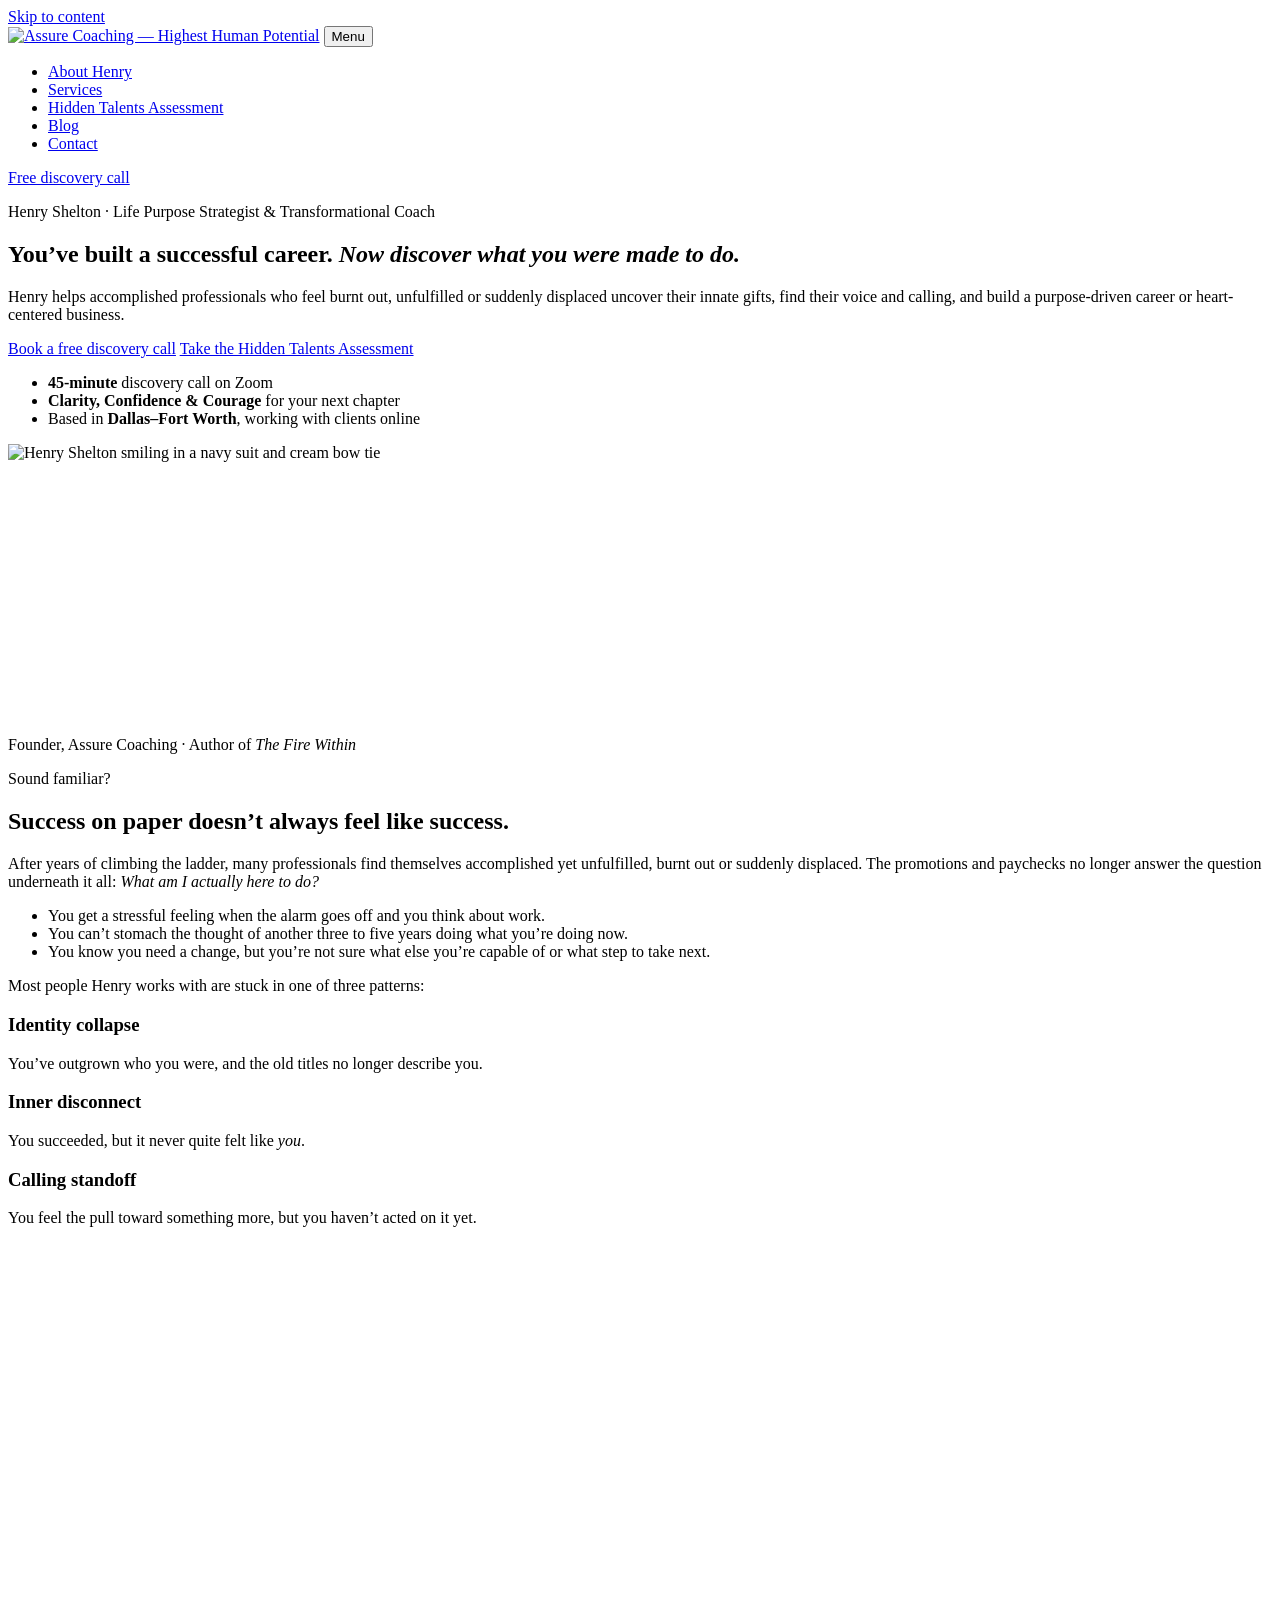
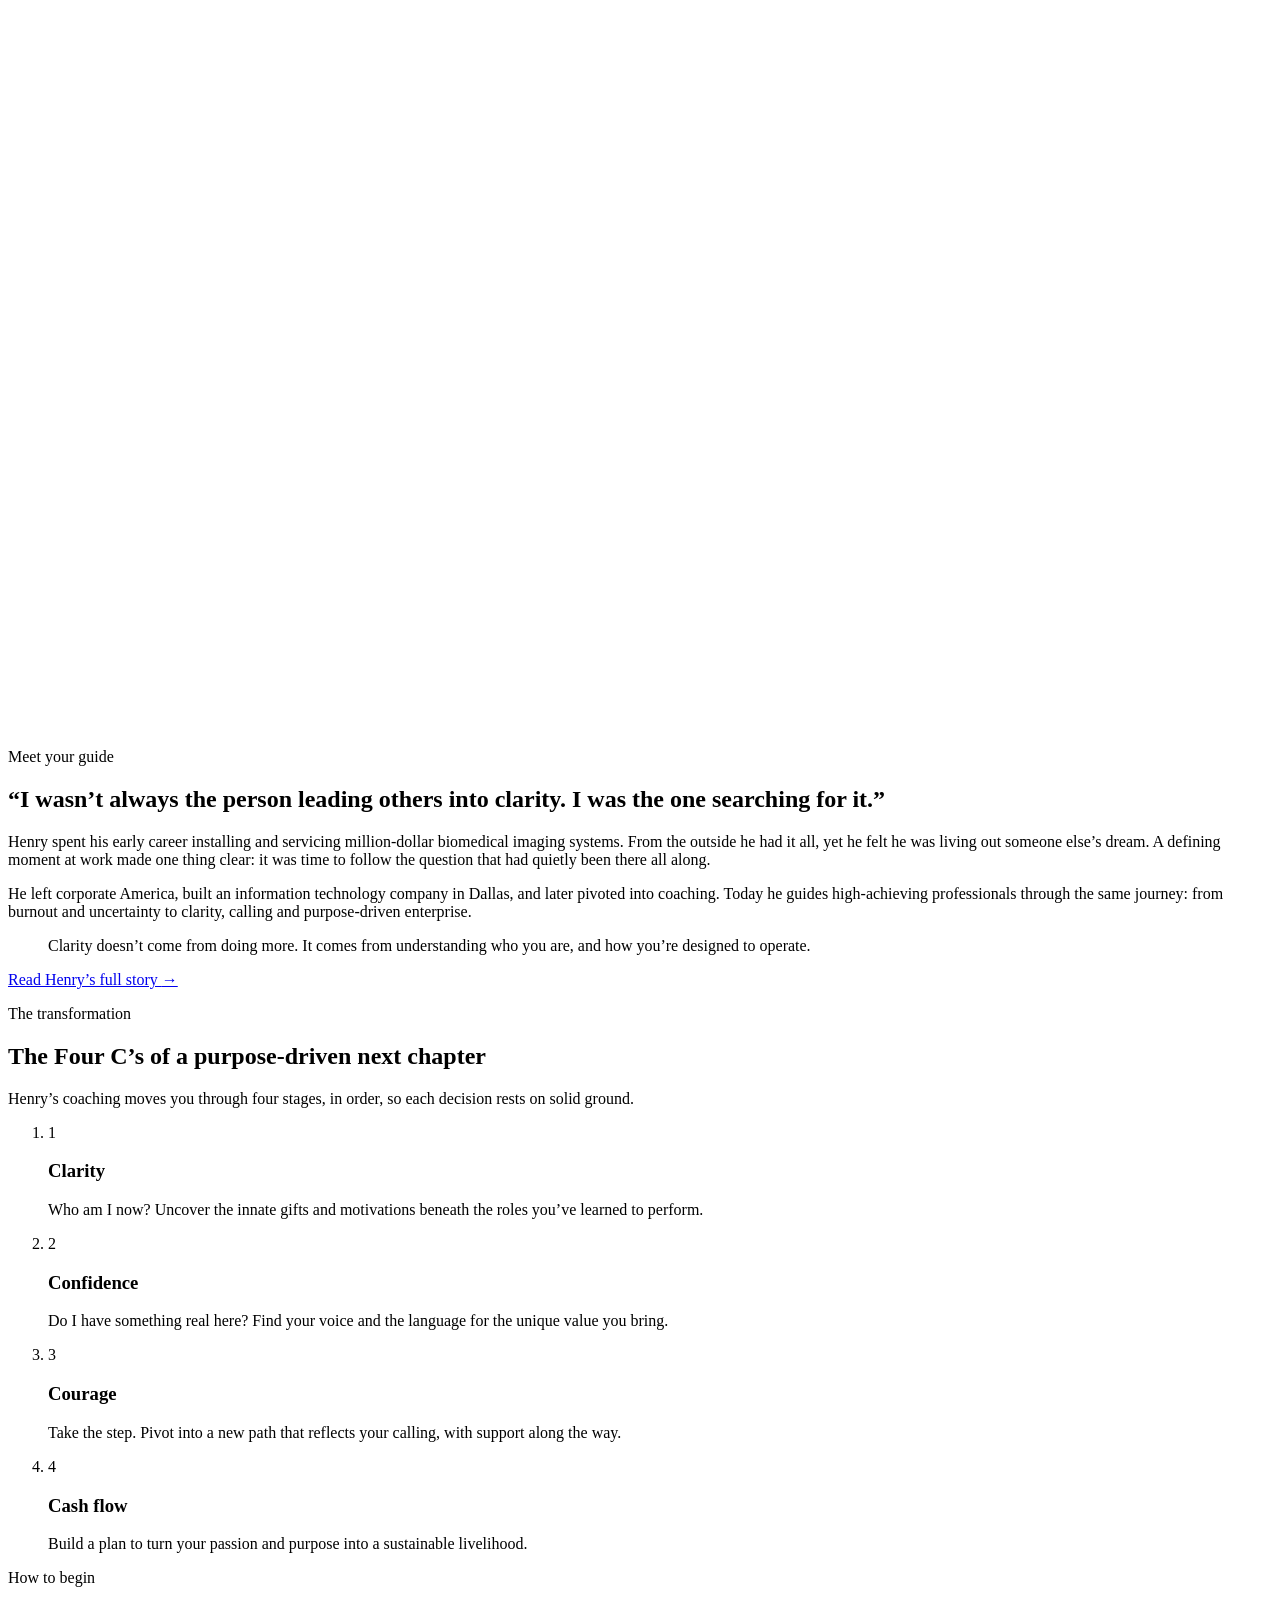
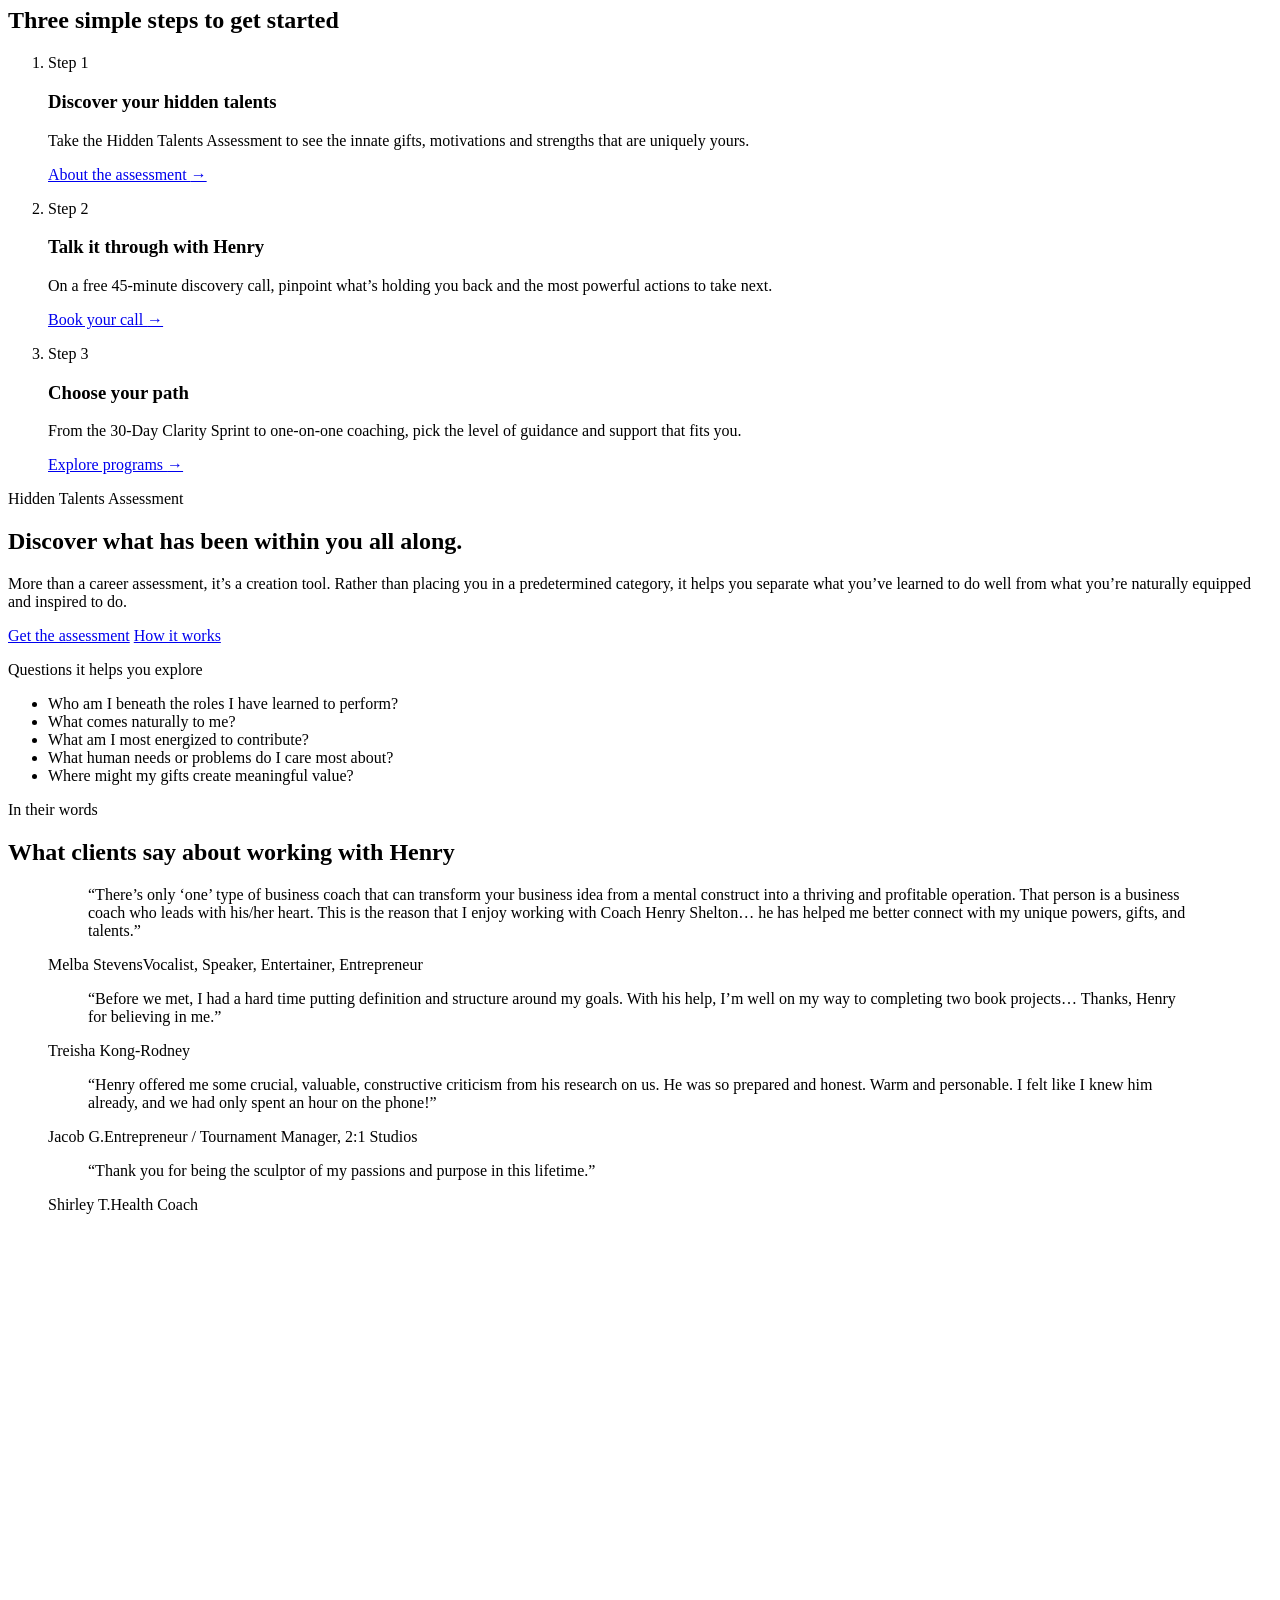
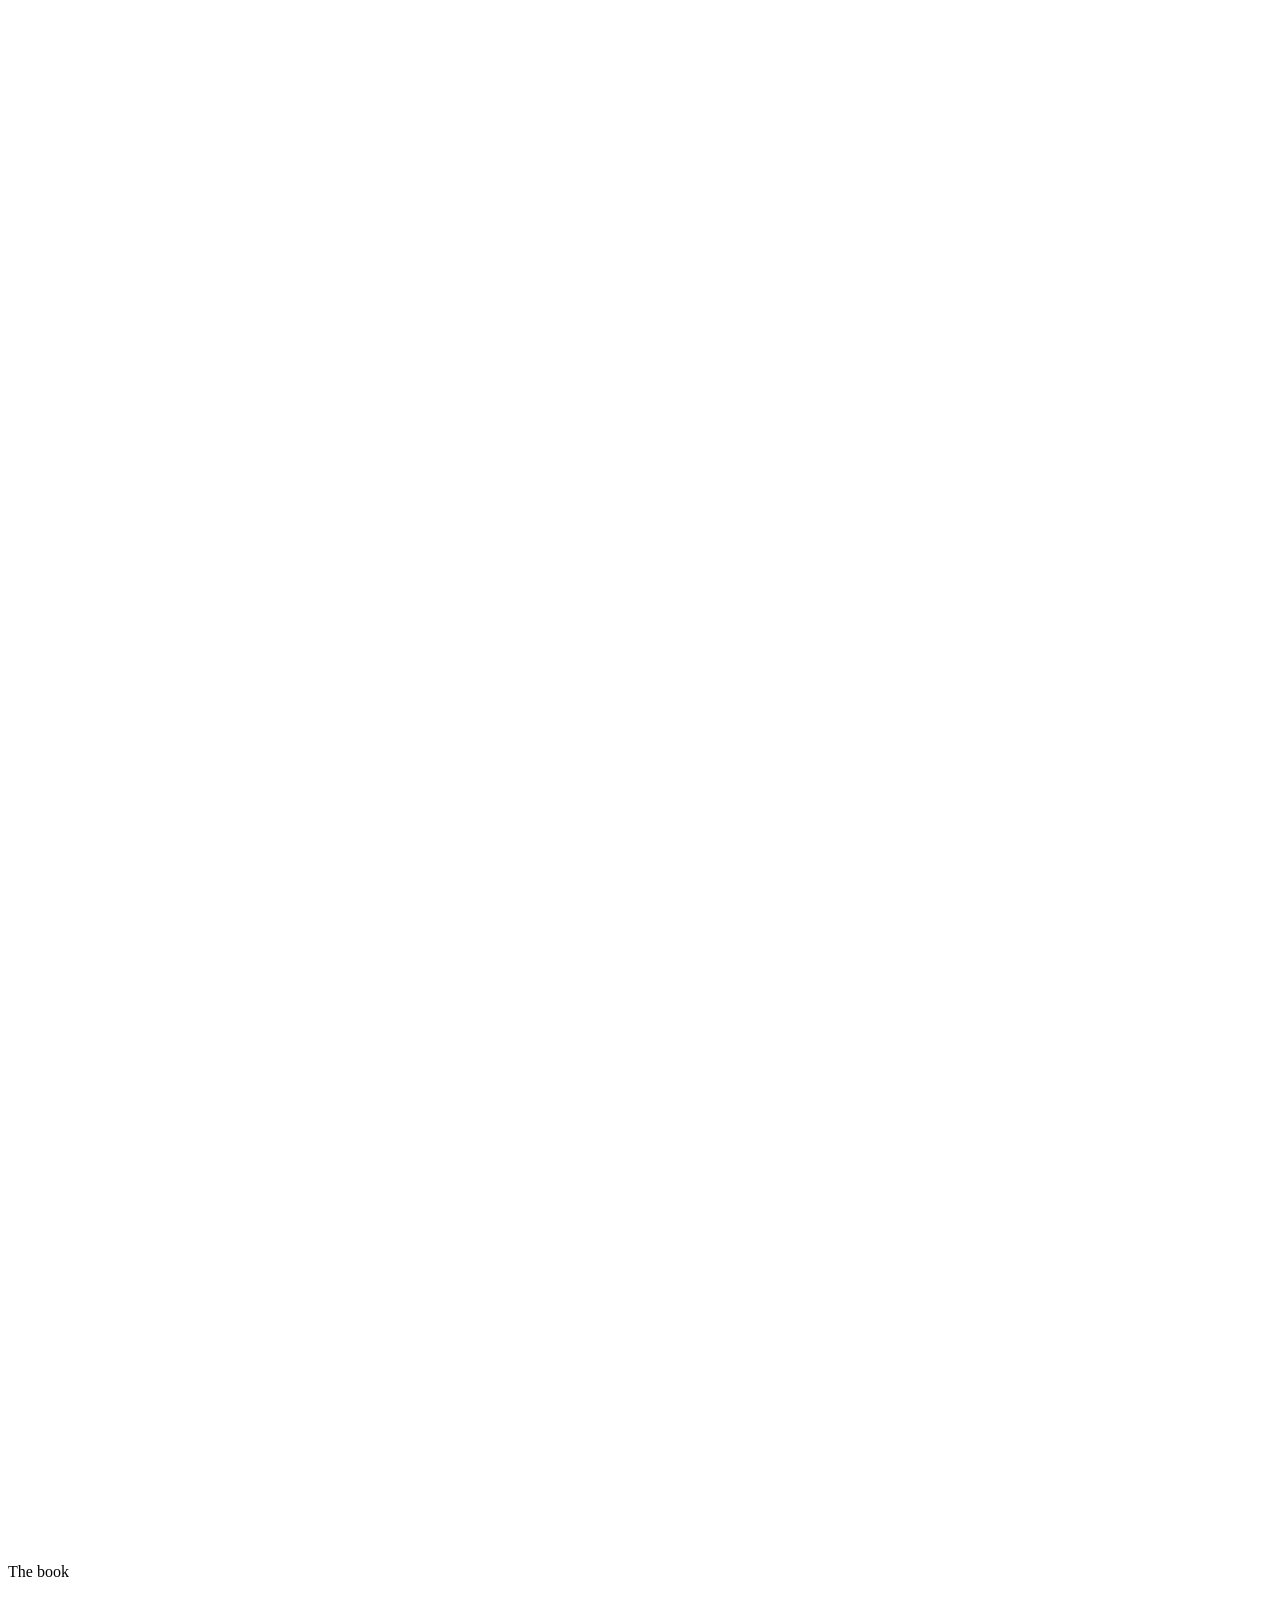
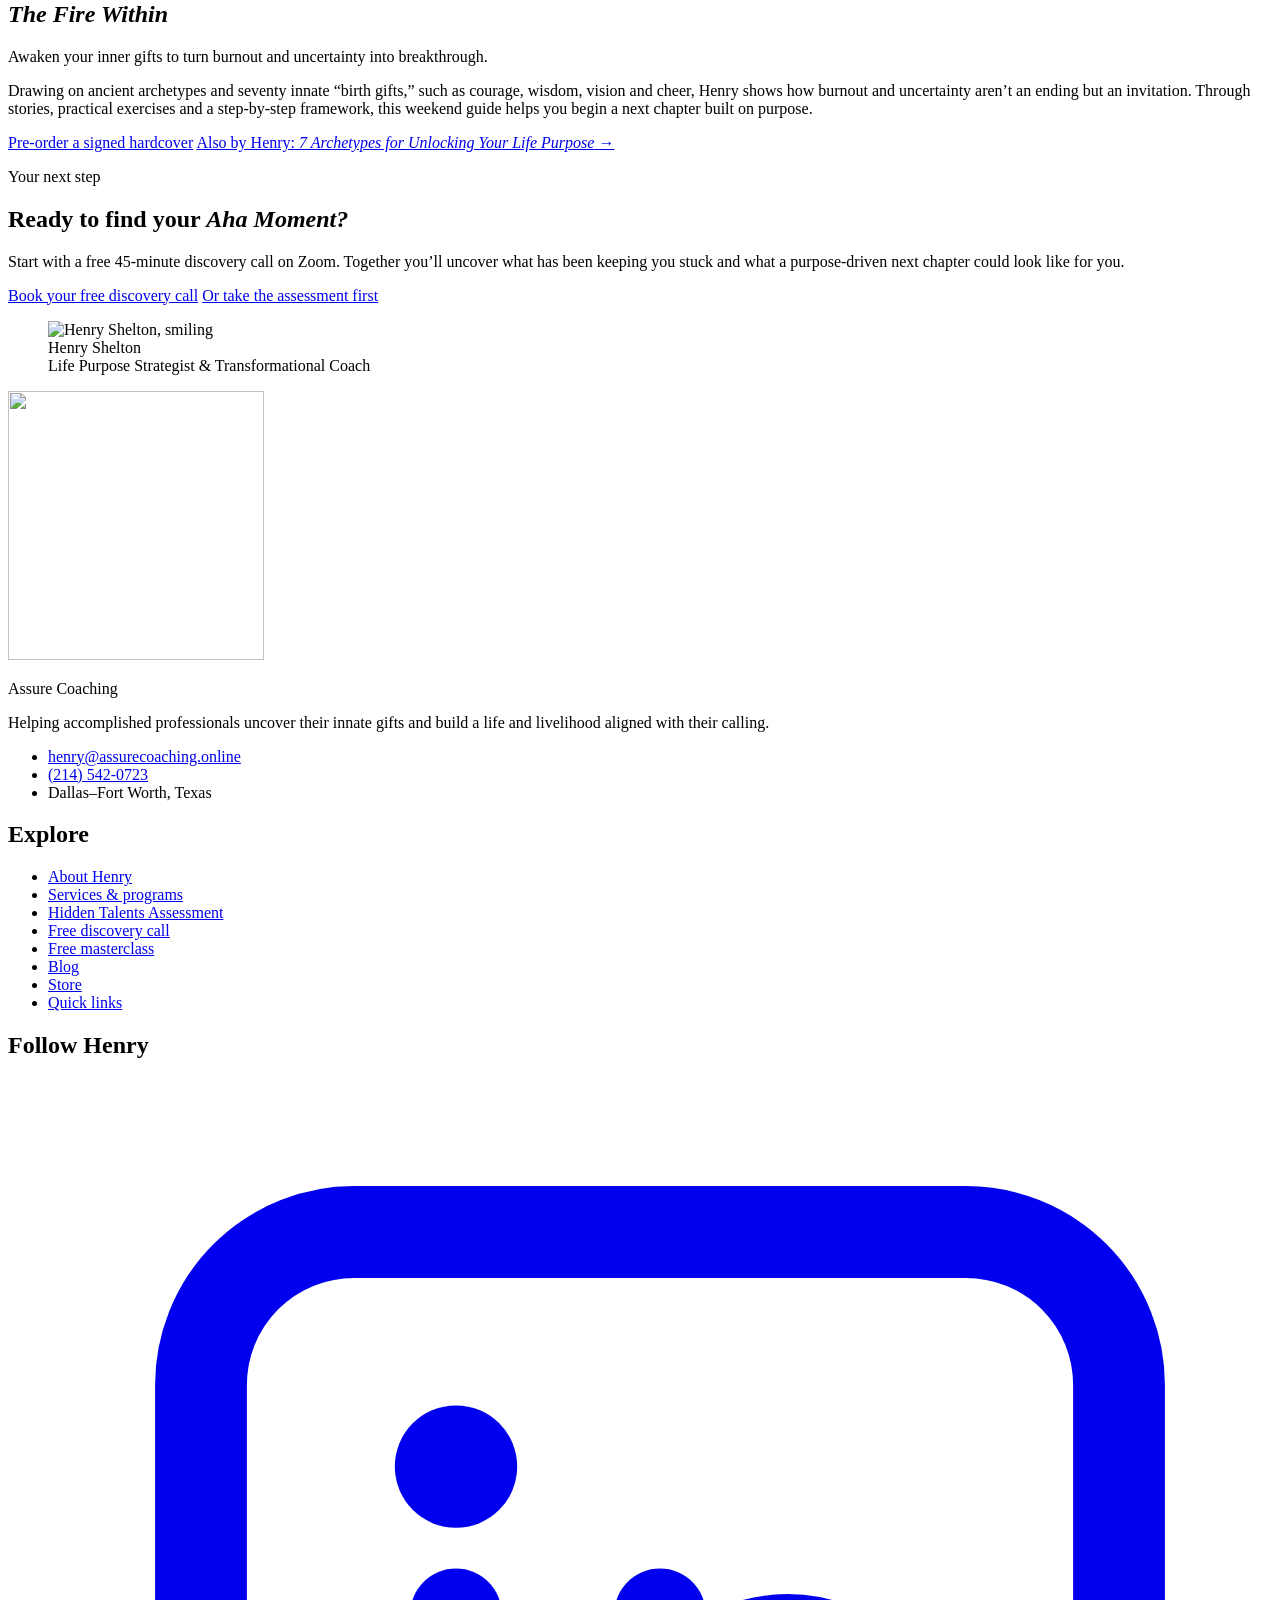
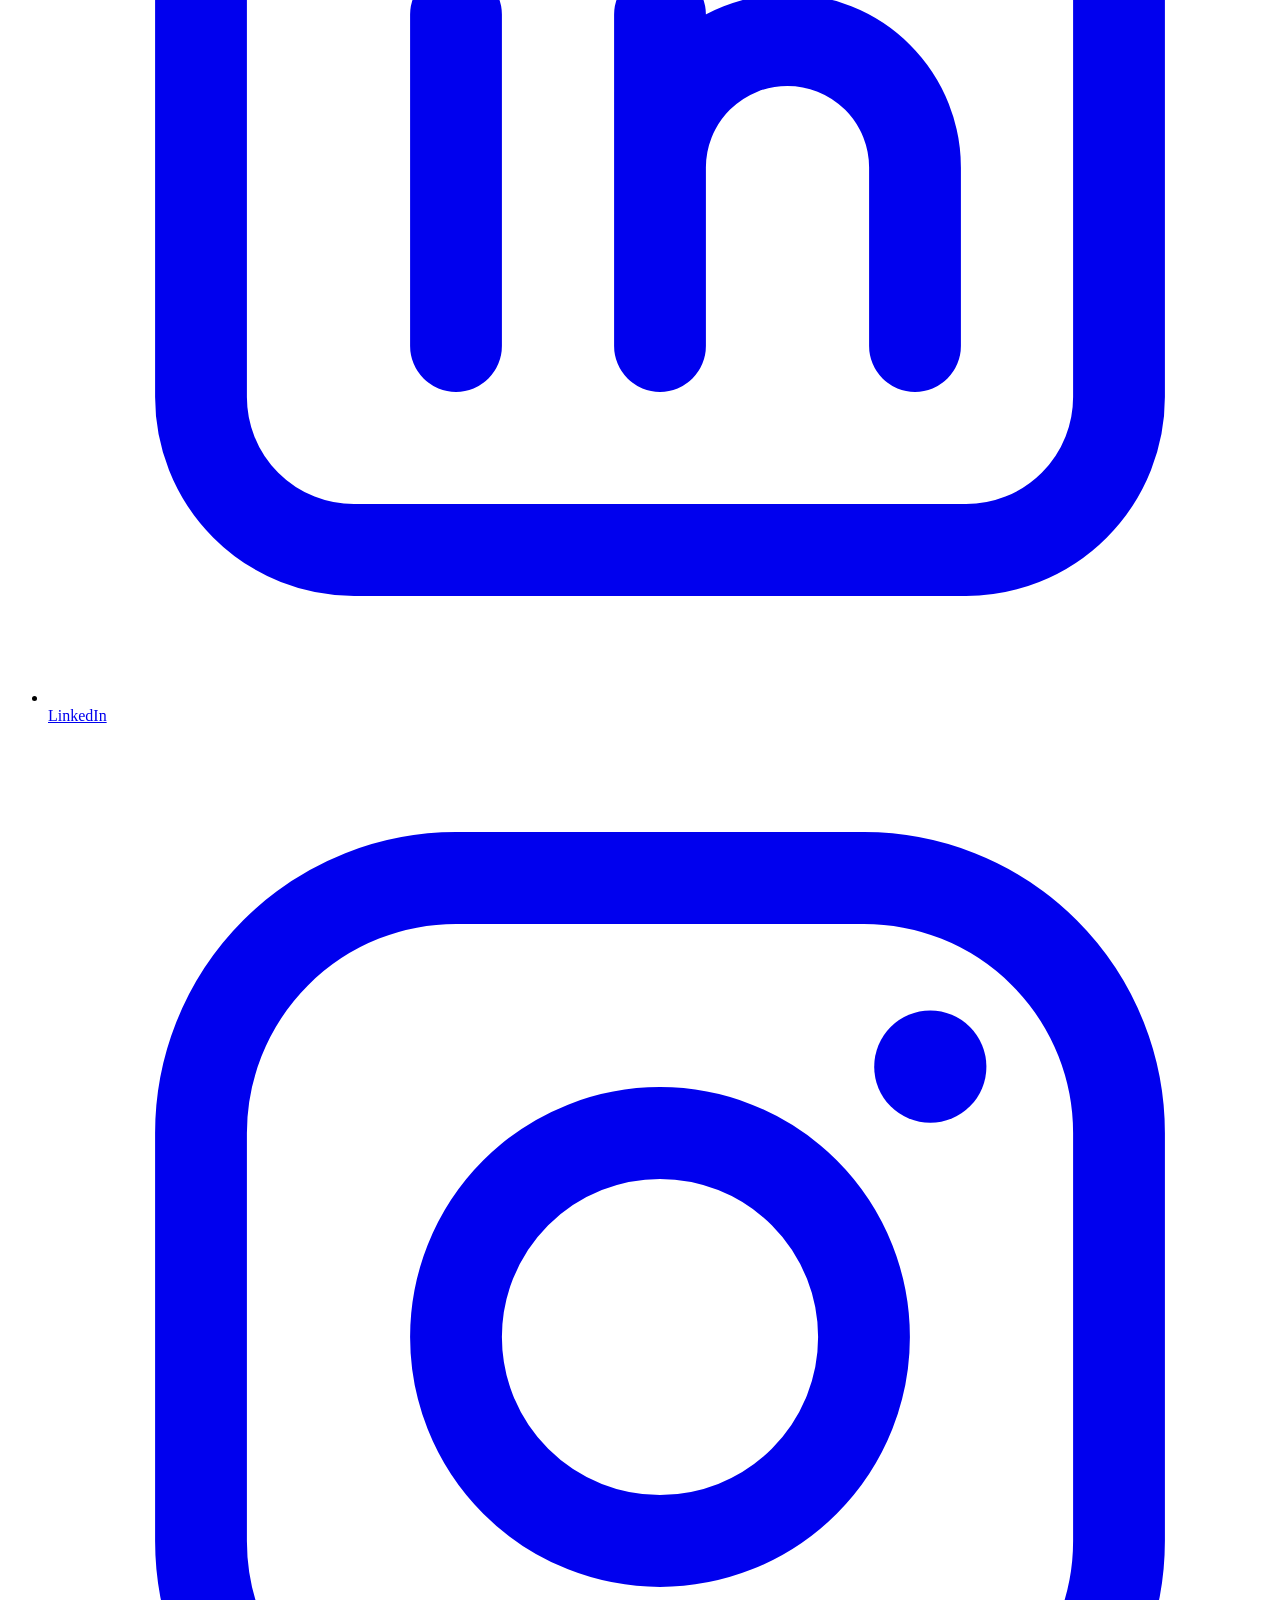
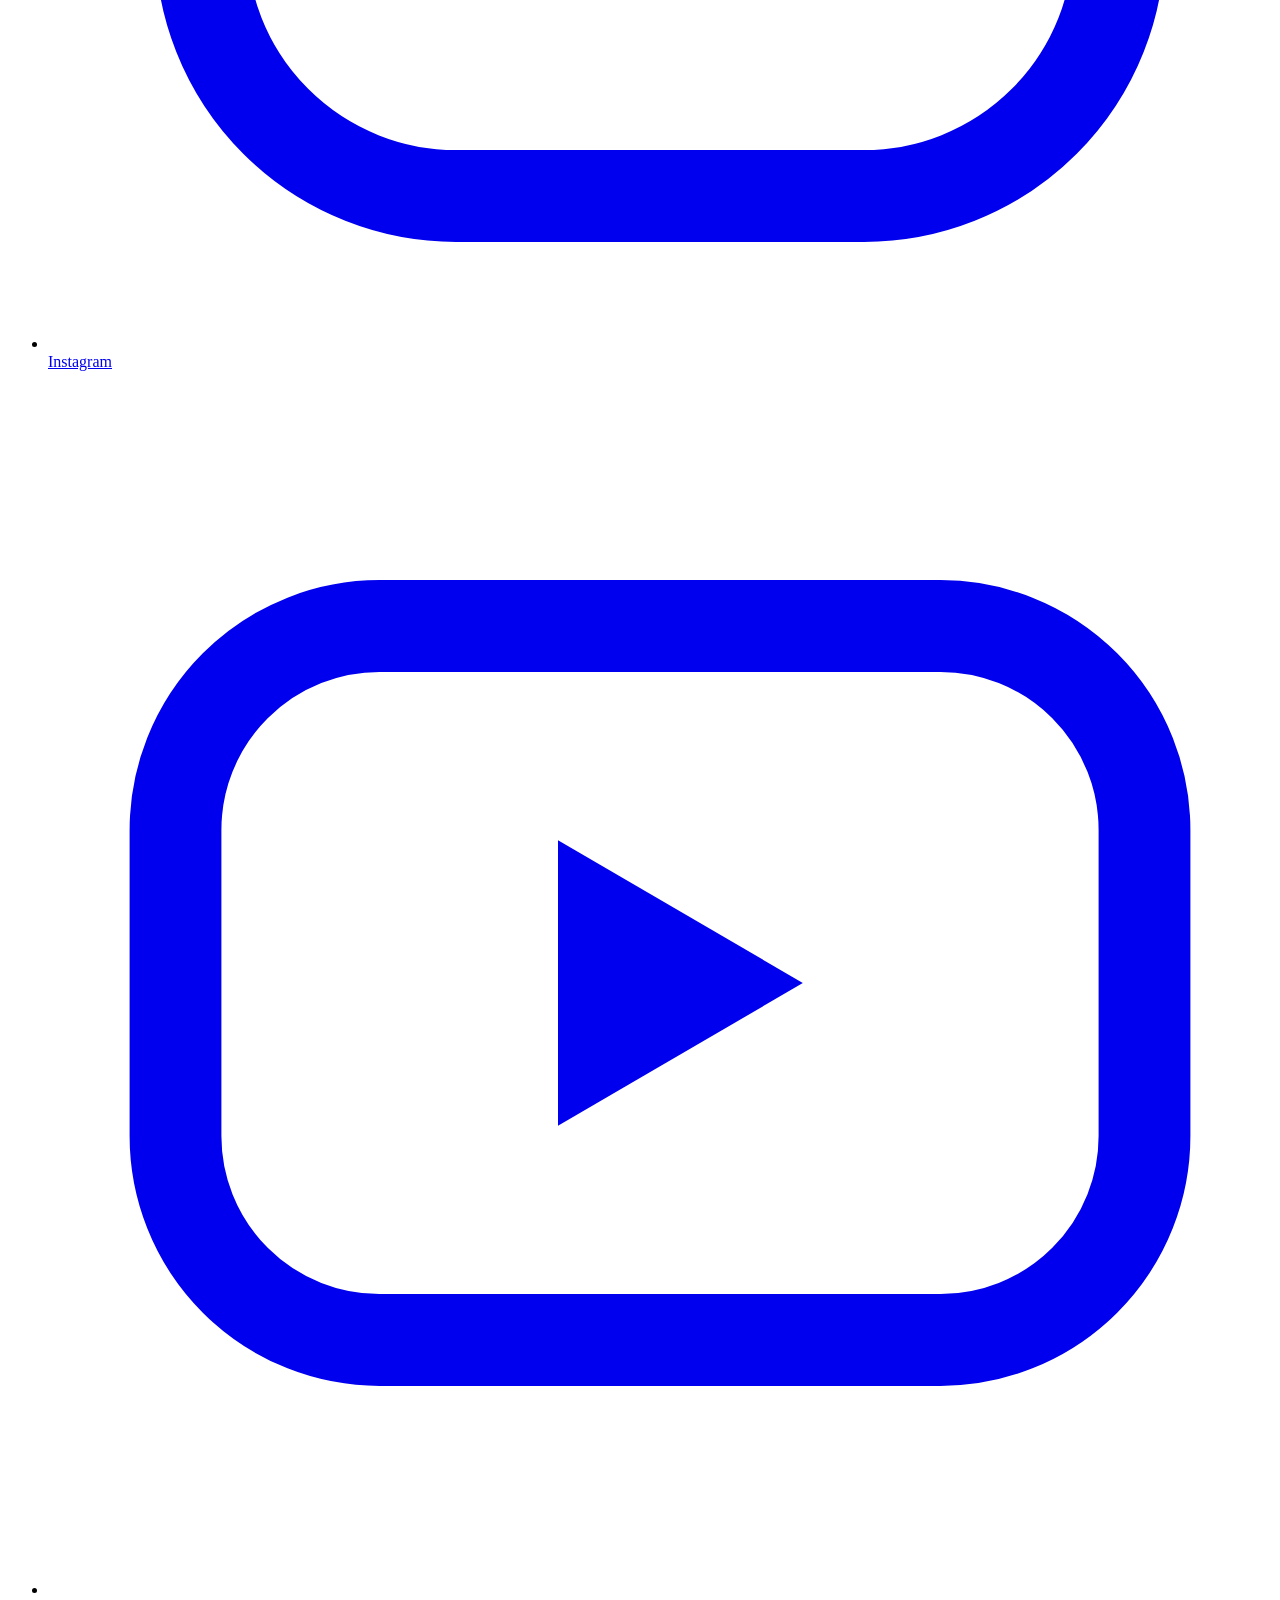
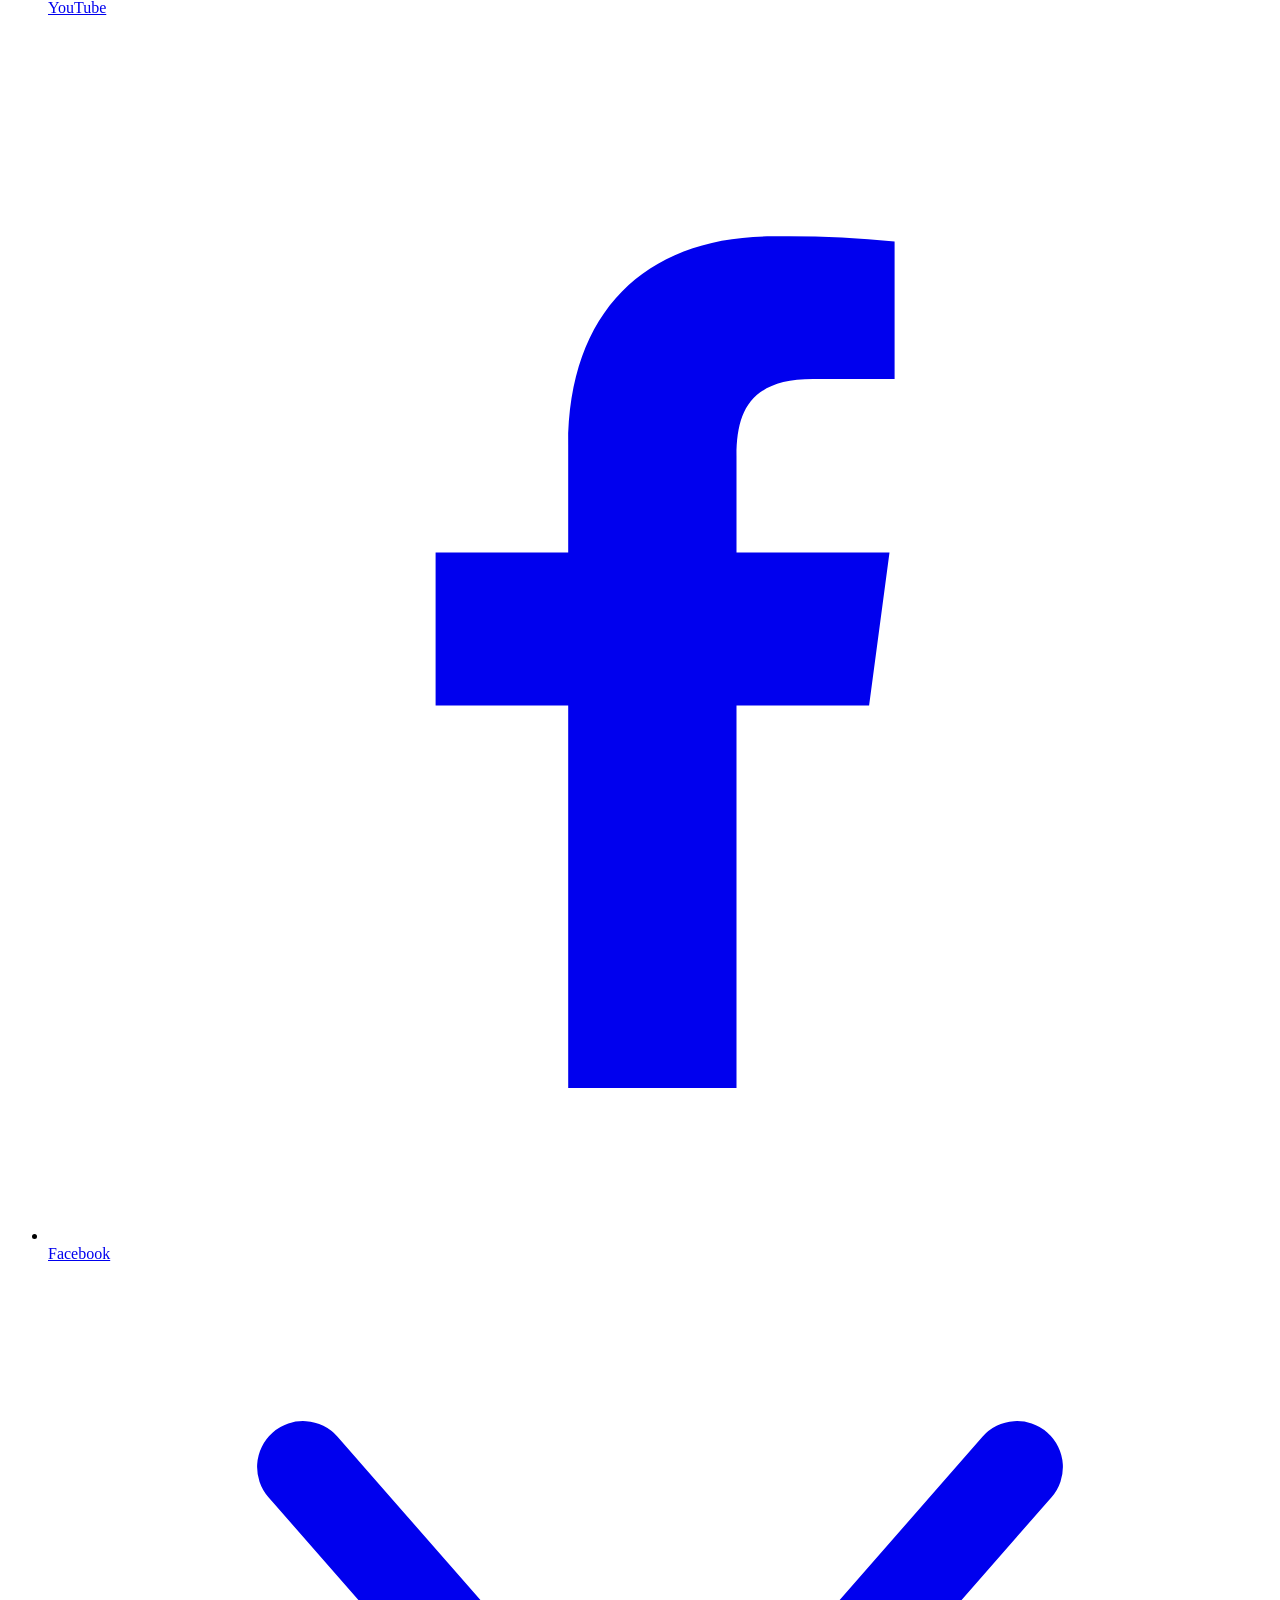
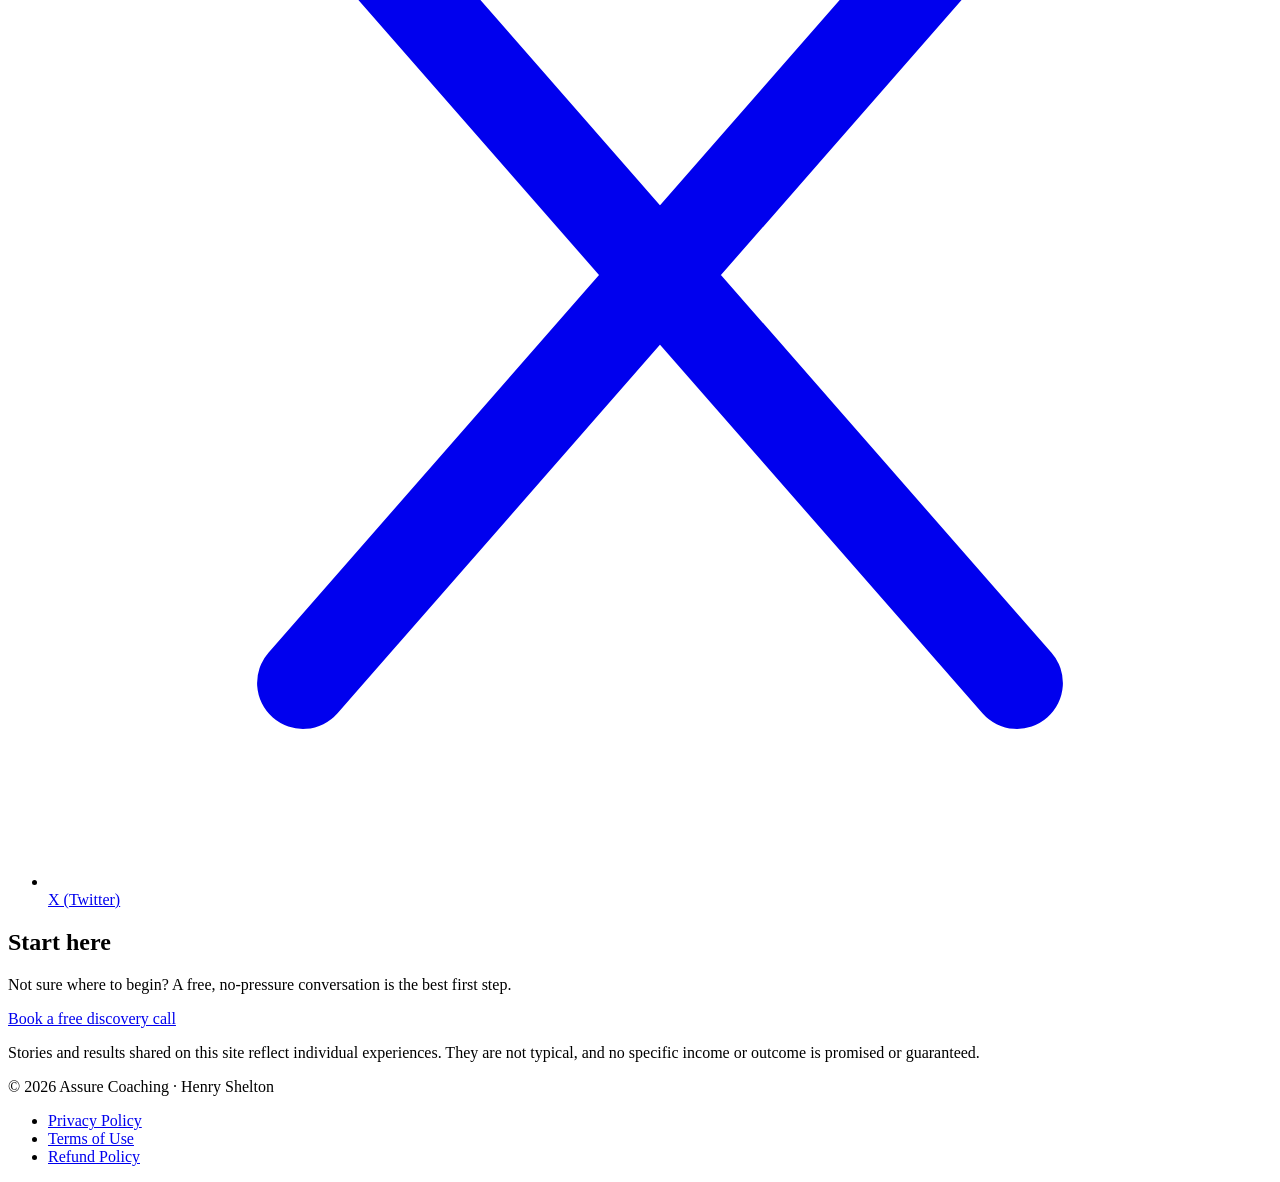
==== index.html @ 1494b23d "Assure Coaching redesign" ====
<!doctype html>
<html lang="en">
<head>
<meta charset="utf-8">
<meta name="viewport" content="width=device-width, initial-scale=1">
<title>Assure Coaching | Henry Shelton, Life Purpose Strategist & Transformational Coach</title>
<meta name="description" content="Henry Shelton helps accomplished professionals who feel burnt out, unfulfilled or displaced uncover their innate gifts and build a purpose-driven career or heart-centered business.">
<link rel="canonical" href="https://assurecoaching.online/">
<meta name="theme-color" content="#14213d">
<meta property="og:type" content="website">
<meta property="og:site_name" content="Assure Coaching">
<meta property="og:title" content="Assure Coaching | Henry Shelton, Life Purpose Strategist & Transformational Coach">
<meta property="og:description" content="Henry Shelton helps accomplished professionals who feel burnt out, unfulfilled or displaced uncover their innate gifts and build a purpose-driven career or heart-centered business.">
<meta property="og:url" content="https://assurecoaching.online/">
<meta property="og:image" content="https://assurecoaching.online/assets/img/og-card.jpg">
<meta name="twitter:card" content="summary_large_image">
<link rel="icon" type="image/png" sizes="32x32" href="/assure-coaching/assets/img/favicon-32.png">
<link rel="apple-touch-icon" href="/assure-coaching/assets/img/apple-touch-icon.png">
<link rel="preconnect" href="https://fonts.googleapis.com">
<link rel="preconnect" href="https://fonts.gstatic.com" crossorigin>
<link rel="stylesheet" href="https://fonts.googleapis.com/css2?family=Hanken+Grotesk:wght@400;500;600;700&family=Newsreader:ital,opsz,wght@0,6..72,400;0,6..72,500;0,6..72,600;1,6..72,400;1,6..72,500&display=swap">
<link rel="stylesheet" href="/assure-coaching/assets/css/site.css">
<script src="/assure-coaching/assets/js/site.js" defer></script>
</head>
<body class="page-home">
<a class="skip-link" href="#main">Skip to content</a>
<header class="site-header">
  <div class="wrap header-inner">
    <a class="brand" href="/assure-coaching/" aria-label="Assure Coaching, home"><img src="https://attractwell-3486-fast.b-cdn.net/images/3486/673ce799ac36b.png" alt="Assure Coaching — Highest Human Potential" class="brand-logo" width="600" height="200" style=""></a>
    <button class="nav-toggle" type="button" aria-expanded="false" aria-controls="site-nav">
      <span class="nav-toggle-bars" aria-hidden="true"></span><span class="nav-toggle-label">Menu</span>
    </button>
    <nav id="site-nav" class="site-nav" aria-label="Main">
      <ul class="nav-list">
        <li><a href="/assure-coaching/about/">About Henry</a></li>
        <li><a href="/assure-coaching/services/">Services</a></li>
        <li><a href="/assure-coaching/hidden-talents-assessment/">Hidden Talents Assessment</a></li>
        <li><a href="https://assurecoaching.online/blog">Blog</a></li>
        <li><a href="/assure-coaching/contact/">Contact</a></li>
      </ul>
      <a class="btn btn-gold nav-cta" href="/assure-coaching/discovery-call/">Free discovery call</a>
    </nav>
  </div>
</header>

<main id="main">
<script type="application/ld+json">
{"@context":"https://schema.org","@graph":[{"@type":"ProfessionalService","name":"Assure Coaching","url":"https://assurecoaching.online","email":"henry@assurecoaching.online","telephone":"+1-214-542-0723","areaServed":"Worldwide","address":{"@type":"PostalAddress","addressRegion":"TX","addressCountry":"US"},"founder":{"@type":"Person","name":"Henry C. Shelton Jr.","jobTitle":"Life Purpose Strategist and Transformational Coach","sameAs":["https://www.linkedin.com/in/henryshelton/","https://www.instagram.com/henryshelton_businesscoach/","https://www.youtube.com/@HenryShelton","https://www.facebook.com/AssureCoachingOnline"]}}]}
</script>

<section class="hero" aria-labelledby="hero-title">
  <div class="wrap hero-grid">
    <div class="hero-copy">
      <p class="eyebrow">Henry Shelton · Life Purpose Strategist &amp; Transformational Coach</p>
      <h1 id="hero-title" class="display-xl">You’ve built a successful career. <em>Now discover what you were made to do.</em></h1>
      <p class="lede">Henry helps accomplished professionals who feel burnt out, unfulfilled or suddenly displaced uncover their innate gifts, find their voice and calling, and build a purpose-driven career or heart-centered business.</p>
      <div class="actions">
        <a class="btn btn-gold btn-lg" href="/assure-coaching/discovery-call/">Book a free discovery call</a>
        <a class="btn btn-outline btn-lg" href="/assure-coaching/hidden-talents-assessment/">Take the Hidden Talents Assessment</a>
      </div>
      <ul class="hero-facts">
        <li><strong>45-minute</strong> discovery call on Zoom</li>
        <li><strong>Clarity, Confidence &amp; Courage</strong> for your next chapter</li>
        <li>Based in <strong>Dallas–Fort Worth</strong>, working with clients online</li>
      </ul>
    </div>
    <div class="hero-visual">
      <div class="portrait-frame">
        <img src="https://attractwell-3486-fast.b-cdn.net/images/3486/673f54046518f.jpg" alt="Henry Shelton smiling in a navy suit and cream bow tie" class="portrait-img" width="1050" height="1540" style="object-fit:cover;object-position:50% 0;">
        <div class="archetype-rule" aria-hidden="true"><span style="--c:var(--a-warrior)"></span><span style="--c:var(--a-servant)"></span><span style="--c:var(--a-artisan)"></span><span style="--c:var(--a-seer)"></span><span style="--c:var(--a-sage)"></span><span style="--c:var(--a-king)"></span><span style="--c:var(--a-scholar)"></span></div>

      </div>
      <div class="signature-card">
        <span class="signature-img" style="display:block;position:relative;overflow:hidden;aspect-ratio:1868/382;"><img src="https://attractwell-3486-fast.b-cdn.net/images/3486/69dffb3d27510.png" alt="Signature of Henry C. Shelton Jr." style="position:absolute;max-width:none;width:103.21199143468951%;height:auto;left:-1.6059957173447537%;top:-7.329842931937172%;filter:invert(1);mix-blend-mode:multiply;"></span>
        <p>Founder, Assure Coaching · Author of <cite>The Fire Within</cite></p>
      </div>
    </div>
  </div>
</section>

<section class="section" aria-labelledby="familiar-title">
  <div class="wrap split">
    <div class="split-lead">
      <p class="eyebrow">Sound familiar?</p>
      <h2 id="familiar-title" class="display-md">Success on paper doesn’t always feel like success.</h2>
      <p>After years of climbing the ladder, many professionals find themselves accomplished yet unfulfilled, burnt out or suddenly displaced. The promotions and paychecks no longer answer the question underneath it all: <em>What am I actually here to do?</em></p>
      <ul class="signals">
        <li>You get a stressful feeling when the alarm goes off and you think about work.</li>
        <li>You can’t stomach the thought of another three to five years doing what you’re doing now.</li>
        <li>You know you need a change, but you’re not sure what else you’re capable of or what step to take next.</li>
      </ul>
    </div>
    <div class="patterns">
      <p class="patterns-intro">Most people Henry works with are stuck in one of three patterns:</p>
      <article class="pattern" style="--c:var(--a-seer)">
        <h3>Identity collapse</h3>
        <p>You’ve outgrown who you were, and the old titles no longer describe you.</p>
      </article>
      <article class="pattern" style="--c:var(--a-warrior)">
        <h3>Inner disconnect</h3>
        <p>You succeeded, but it never quite felt like <em>you</em>.</p>
      </article>
      <article class="pattern" style="--c:var(--a-artisan)">
        <h3>Calling standoff</h3>
        <p>You feel the pull toward something more, but you haven’t acted on it yet.</p>
      </article>
    </div>
  </div>
</section>

<section class="section section-stone" aria-labelledby="meet-title">
  <div class="wrap meet">
    <figure class="meet-photo">
      <span class="rounded-img" style="display:block;position:relative;overflow:hidden;aspect-ratio:620/570;"><img src="https://attractwell-3486-fast.b-cdn.net/images/3486/69dfded0b283e.png" alt="Henry Shelton signing copies of his book at a table stacked with books" style="position:absolute;max-width:none;width:274.19354838709677%;height:auto;left:-29.03225806451613%;top:-57.89473684210527%;filter:contrast(1.45) brightness(.92) saturate(1.12);"></span>
    </figure>
    <div class="meet-copy">
      <p class="eyebrow">Meet your guide</p>
      <h2 id="meet-title" class="display-md">“I wasn’t always the person leading others into clarity. I was the one searching for it.”</h2>
      <p>Henry spent his early career installing and servicing million-dollar biomedical imaging systems. From the outside he had it all, yet he felt he was living out someone else’s dream. A defining moment at work made one thing clear: it was time to follow the question that had quietly been there all along.</p>
      <p>He left corporate America, built an information technology company in Dallas, and later pivoted into coaching. Today he guides high-achieving professionals through the same journey: from burnout and uncertainty to clarity, calling and purpose-driven enterprise.</p>
      <blockquote class="pull">Clarity doesn’t come from doing more. It comes from understanding who you are, and how you’re designed to operate.</blockquote>
      <a class="text-link" href="/assure-coaching/about/">Read Henry’s full story <span aria-hidden="true">→</span></a>
    </div>
  </div>
</section>

<section class="section" aria-labelledby="cs-title">
  <div class="wrap">
    <div class="section-head section-head-center">
      <p class="eyebrow">The transformation</p>
      <h2 id="cs-title" class="display-md">The Four C’s of a purpose-driven next chapter</h2>
      <p>Henry’s coaching moves you through four stages, in order, so each decision rests on solid ground.</p>
    </div>
    <ol class="four-c">
      <li><span class="c-num">1</span><h3>Clarity</h3><p>Who am I now? Uncover the innate gifts and motivations beneath the roles you’ve learned to perform.</p></li>
      <li><span class="c-num">2</span><h3>Confidence</h3><p>Do I have something real here? Find your voice and the language for the unique value you bring.</p></li>
      <li><span class="c-num">3</span><h3>Courage</h3><p>Take the step. Pivot into a new path that reflects your calling, with support along the way.</p></li>
      <li><span class="c-num">4</span><h3>Cash flow</h3><p>Build a plan to turn your passion and purpose into a sustainable livelihood.</p></li>
    </ol>
  </div>
</section>

<section class="section section-tight" aria-labelledby="path-title">
  <div class="wrap">
    <div class="section-head">
      <p class="eyebrow">How to begin</p>
      <h2 id="path-title" class="display-md">Three simple steps to get started</h2>
    </div>
    <ol class="pathway">
      <li class="path-step">
        <p class="step-label">Step 1</p>
        <h3>Discover your hidden talents</h3>
        <p>Take the Hidden Talents Assessment to see the innate gifts, motivations and strengths that are uniquely yours.</p>
        <a class="text-link" href="/assure-coaching/hidden-talents-assessment/">About the assessment <span aria-hidden="true">→</span></a>
      </li>
      <li class="path-step">
        <p class="step-label">Step 2</p>
        <h3>Talk it through with Henry</h3>
        <p>On a free 45-minute discovery call, pinpoint what’s holding you back and the most powerful actions to take next.</p>
        <a class="text-link" href="/assure-coaching/discovery-call/">Book your call <span aria-hidden="true">→</span></a>
      </li>
      <li class="path-step">
        <p class="step-label">Step 3</p>
        <h3>Choose your path</h3>
        <p>From the 30-Day Clarity Sprint to one-on-one coaching, pick the level of guidance and support that fits you.</p>
        <a class="text-link" href="/assure-coaching/services/">Explore programs <span aria-hidden="true">→</span></a>
      </li>
    </ol>
  </div>
</section>

<section class="feature-band" aria-labelledby="hta-title">
  <div class="wrap feature-grid">
    <div>
      <p class="eyebrow eyebrow-light">Hidden Talents Assessment</p>
      <h2 id="hta-title" class="display-md">Discover what has been within you all along.</h2>
      <p class="lede-light">More than a career assessment, it’s a creation tool. Rather than placing you in a predetermined category, it helps you separate what you’ve learned to do well from what you’re naturally equipped and inspired to do.</p>
      <div class="actions">
        <a class="btn btn-gold btn-lg" href="https://assurecoaching.online/store/products/accessing-your-archetypes-assessment">Get the assessment</a>
        <a class="btn btn-ghost-light btn-lg" href="/assure-coaching/hidden-talents-assessment/">How it works</a>
      </div>
    </div>
    <div class="question-card">
      <p class="question-card-title">Questions it helps you explore</p>
      <ul>
        <li>Who am I beneath the roles I have learned to perform?</li>
        <li>What comes naturally to me?</li>
        <li>What am I most energized to contribute?</li>
        <li>What human needs or problems do I care most about?</li>
        <li>Where might my gifts create meaningful value?</li>
      </ul>
    </div>
  </div>
</section>

<section class="section section-stone" aria-labelledby="voices-title">
  <div class="wrap">
    <div class="section-head">
      <p class="eyebrow">In their words</p>
      <h2 id="voices-title" class="display-md">What clients say about working with Henry</h2>
    </div>
    <div class="quotes">
      <figure class="quote quote-feature">
        <blockquote><p>“There’s only ‘one’ type of business coach that can transform your business idea from a mental construct into a thriving and profitable operation. That person is a business coach who leads with his/her heart. This is the reason that I enjoy working with Coach Henry Shelton… he has helped me better connect with my unique powers, gifts, and talents.”</p></blockquote>
        <figcaption><span class="q-name">Melba Stevens</span><span class="q-role">Vocalist, Speaker, Entertainer, Entrepreneur</span></figcaption>
      </figure>
      <figure class="quote">
        <blockquote><p>“Before we met, I had a hard time putting definition and structure around my goals. With his help, I’m well on my way to completing two book projects… Thanks, Henry for believing in me.”</p></blockquote>
        <figcaption><span class="q-name">Treisha Kong-Rodney</span></figcaption>
      </figure>
      <figure class="quote">
        <blockquote><p>“Henry offered me some crucial, valuable, constructive criticism from his research on us. He was so prepared and honest. Warm and personable. I felt like I knew him already, and we had only spent an hour on the phone!”</p></blockquote>
        <figcaption><span class="q-name">Jacob G.</span><span class="q-role">Entrepreneur / Tournament Manager, 2:1 Studios</span></figcaption>
      </figure>
      <figure class="quote">
        <blockquote><p>“Thank you for being the sculptor of my passions and purpose in this lifetime.”</p></blockquote>
        <figcaption><span class="q-name">Shirley T.</span><span class="q-role">Health Coach</span></figcaption>
      </figure>
    </div>
  </div>
</section>


<section class="section" aria-labelledby="book-title">
  <div class="wrap book">
    <a class="book-cover" href="https://assurecoaching.online/store/products/the-fire-within-presale-autographed-copy" tabindex="-1" aria-hidden="true">
      <span style="display:block;position:relative;overflow:hidden;aspect-ratio:970/1471;"><img src="https://attractwell-3486-fast.b-cdn.net/images/3486/691beaee3fa74.png" alt="" style="position:absolute;max-width:none;width:206.18556701030926%;height:auto;left:-106.18556701030928%;top:0%;"></span>
    </a>
    <div class="book-copy">
      <p class="eyebrow">The book</p>
      <h2 id="book-title" class="display-md"><cite>The Fire Within</cite></h2>
      <p class="book-sub">Awaken your inner gifts to turn burnout and uncertainty into breakthrough.</p>
      <p>Drawing on ancient archetypes and seventy innate “birth gifts,” such as courage, wisdom, vision and cheer, Henry shows how burnout and uncertainty aren’t an ending but an invitation. Through stories, practical exercises and a step-by-step framework, this weekend guide helps you begin a next chapter built on purpose.</p>
      <div class="actions">
        <a class="btn btn-outline" href="https://assurecoaching.online/store/products/the-fire-within-presale-autographed-copy">Pre-order a signed hardcover</a>
        <a class="text-link" href="https://assurecoaching.online/store/products/7-archetypes-for-unlocking-your-life-purpose">Also by Henry: <cite>7 Archetypes for Unlocking Your Life Purpose</cite> <span aria-hidden="true">→</span></a>
      </div>
    </div>
  </div>
</section>

<section class="closing" aria-labelledby="closing-title">
  <div class="wrap closing-inner">
    <div class="closing-copy">
      <p class="eyebrow eyebrow-light">Your next step</p>
      <h2 id="closing-title" class="display-lg">Ready to find your <em>Aha Moment?</em></h2>
      <p class="lede-light">Start with a free 45-minute discovery call on Zoom. Together you’ll uncover what has been keeping you stuck and what a purpose-driven next chapter could look like for you.</p>
      <div class="actions">
        <a class="btn btn-gold btn-lg" href="https://attractwell.com/HenryShelton/page/discovery-call-consultation">Book your free discovery call</a>
        <a class="btn btn-ghost-light btn-lg" href="/assure-coaching/hidden-talents-assessment/">Or take the assessment first</a>
      </div>
    </div>
    <figure class="closing-sign">
      <img src="https://attractwell-3486-fast.b-cdn.net/images/3486/67c2364f21c96.png" alt="Henry Shelton, smiling" class="closing-headshot" width="500" height="500" style="">
      <figcaption>Henry Shelton<br><span>Life Purpose Strategist &amp; Transformational Coach</span></figcaption>
    </figure>
  </div>
</section>


</main>
<footer class="site-footer">
  <div class="archetype-rule" aria-hidden="true"><span style="--c:var(--a-warrior)"></span><span style="--c:var(--a-servant)"></span><span style="--c:var(--a-artisan)"></span><span style="--c:var(--a-seer)"></span><span style="--c:var(--a-sage)"></span><span style="--c:var(--a-king)"></span><span style="--c:var(--a-scholar)"></span></div>

  <div class="wrap footer-grid">
    <div class="footer-brand">
      <a href="/assure-coaching/" class="footer-mark" aria-label="Assure Coaching, home"><img src="https://attractwell-3486-fast.b-cdn.net/images/3486/673ba3c409bb7.png" alt="" width="256" height="269" style=""></a>
      <p class="footer-name">Assure Coaching</p>
      <p class="footer-statement">Helping accomplished professionals uncover their innate gifts and build a life and livelihood aligned with their calling.</p>
      <ul class="footer-contact">
        <li><a href="mailto:henry@assurecoaching.online">henry@assurecoaching.online</a></li>
        <li><a href="tel:+12145420723">(214) 542-0723</a></li>
        <li>Dallas–Fort Worth, Texas</li>
      </ul>
    </div>
    <nav class="footer-col" aria-label="Explore">
      <h2 class="footer-heading">Explore</h2>
      <ul>
        <li><a href="/assure-coaching/about/">About Henry</a></li>
        <li><a href="/assure-coaching/services/">Services &amp; programs</a></li>
        <li><a href="/assure-coaching/hidden-talents-assessment/">Hidden Talents Assessment</a></li>
        <li><a href="/assure-coaching/discovery-call/">Free discovery call</a></li>
        <li><a href="https://assurecoaching.online/a/cfc-webinar-opt-in/">Free masterclass</a></li>
        <li><a href="https://assurecoaching.online/blog">Blog</a></li>
        <li><a href="https://assurecoaching.online/store">Store</a></li>
        <li><a href="/assure-coaching/links/">Quick links</a></li>
      </ul>
    </nav>
    <nav class="footer-col" aria-label="Social media">
      <h2 class="footer-heading">Follow Henry</h2>
      <ul class="social">
        <li><a href="https://www.linkedin.com/in/henryshelton/"><svg viewBox="0 0 24 24" aria-hidden="true"><rect x="3" y="3" width="18" height="18" rx="3" fill="none" stroke="currentColor" stroke-width="1.8"/><circle cx="8" cy="7.6" r="1.2" fill="currentColor"/><path d="M8 10.5V17M12 17v-6.5M12 13.5a2.5 2.5 0 0 1 5 0V17" fill="none" stroke="currentColor" stroke-width="1.8" stroke-linecap="round"/></svg>LinkedIn</a></li>
        <li><a href="https://www.instagram.com/henryshelton_businesscoach/"><svg viewBox="0 0 24 24" aria-hidden="true"><rect x="3" y="3" width="18" height="18" rx="5" fill="none" stroke="currentColor" stroke-width="1.8"/><circle cx="12" cy="12" r="4" fill="none" stroke="currentColor" stroke-width="1.8"/><circle cx="17.3" cy="6.7" r="1.1" fill="currentColor"/></svg>Instagram</a></li>
        <li><a href="https://www.youtube.com/@HenryShelton"><svg viewBox="0 0 24 24" aria-hidden="true"><rect x="2.5" y="5" width="19" height="14" rx="4" fill="none" stroke="currentColor" stroke-width="1.8"/><path d="M10 9.2v5.6l4.8-2.8z" fill="currentColor"/></svg>YouTube</a></li>
        <li><a href="https://www.facebook.com/AssureCoachingOnline"><svg viewBox="0 0 24 24" aria-hidden="true"><path d="M13.5 21v-7.5h2.6l.4-3h-3V8.6c0-.9.3-1.5 1.5-1.5h1.6V4.4a21 21 0 0 0-2.4-.1c-2.4 0-4 1.4-4 4.1v2.1H7.6v3h2.6V21z" fill="currentColor"/></svg>Facebook</a></li>
        <li><a href="https://x.com/henryshelton"><svg viewBox="0 0 24 24" aria-hidden="true"><path d="M5 4l14 16M19 4L5 20" fill="none" stroke="currentColor" stroke-width="1.8" stroke-linecap="round"/></svg>X (Twitter)</a></li>
      </ul>
    </nav>
    <div class="footer-col footer-next">
      <h2 class="footer-heading">Start here</h2>
      <p>Not sure where to begin? A free, no-pressure conversation is the best first step.</p>
      <a class="btn btn-gold" href="/assure-coaching/discovery-call/">Book a free discovery call</a>
    </div>
  </div>
  <div class="wrap footer-legal">
    <p class="disclaimer">Stories and results shared on this site reflect individual experiences. They are not typical, and no specific income or outcome is promised or guaranteed.</p>
    <div class="legal-row">
      <p>© 2026 Assure Coaching · Henry Shelton</p>
      <ul>
        <li><a href="https://assurecoaching.online/page/privacy-policy">Privacy Policy</a></li>
        <li><a href="https://assurecoaching.online/legal/terms-of-service">Terms of Use</a></li>
        <li><a href="https://assurecoaching.online/legal/refund-policy">Refund Policy</a></li>
      </ul>
    </div>
  </div>
</footer>

</body>
</html>
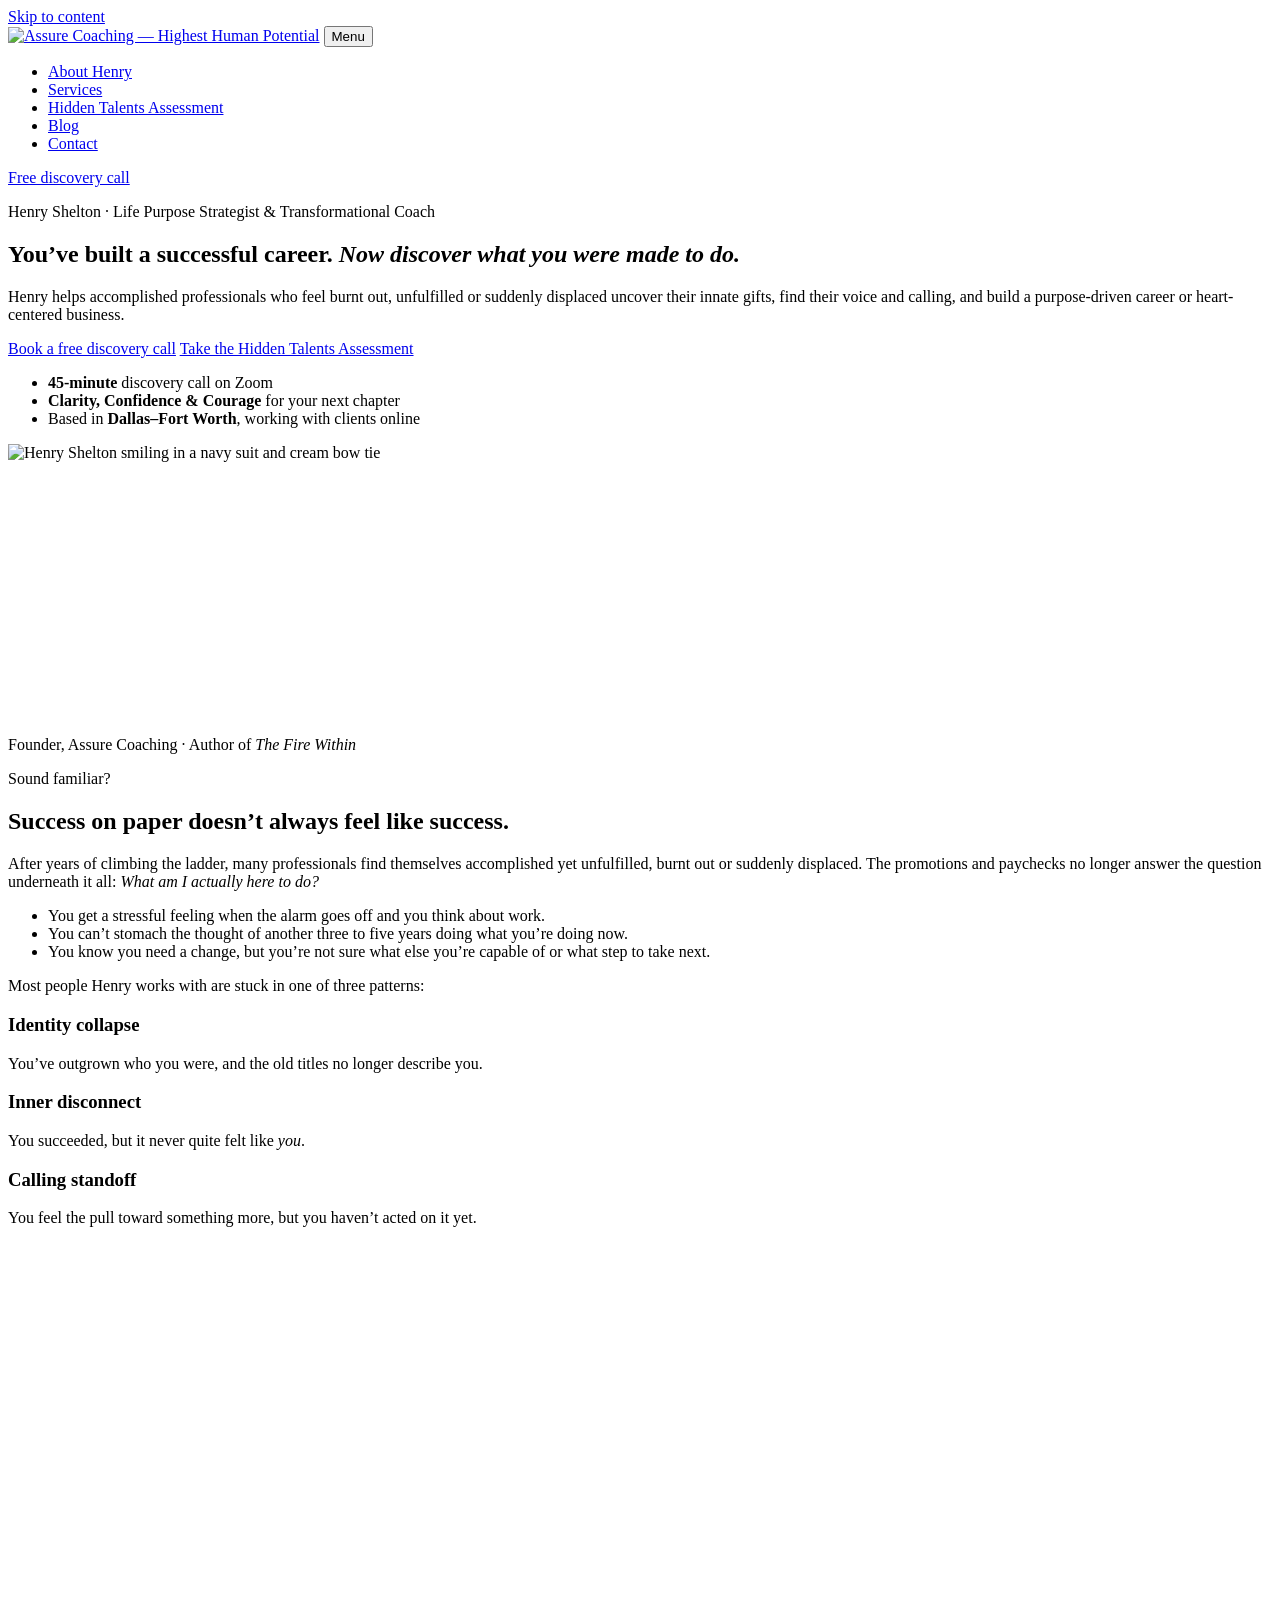
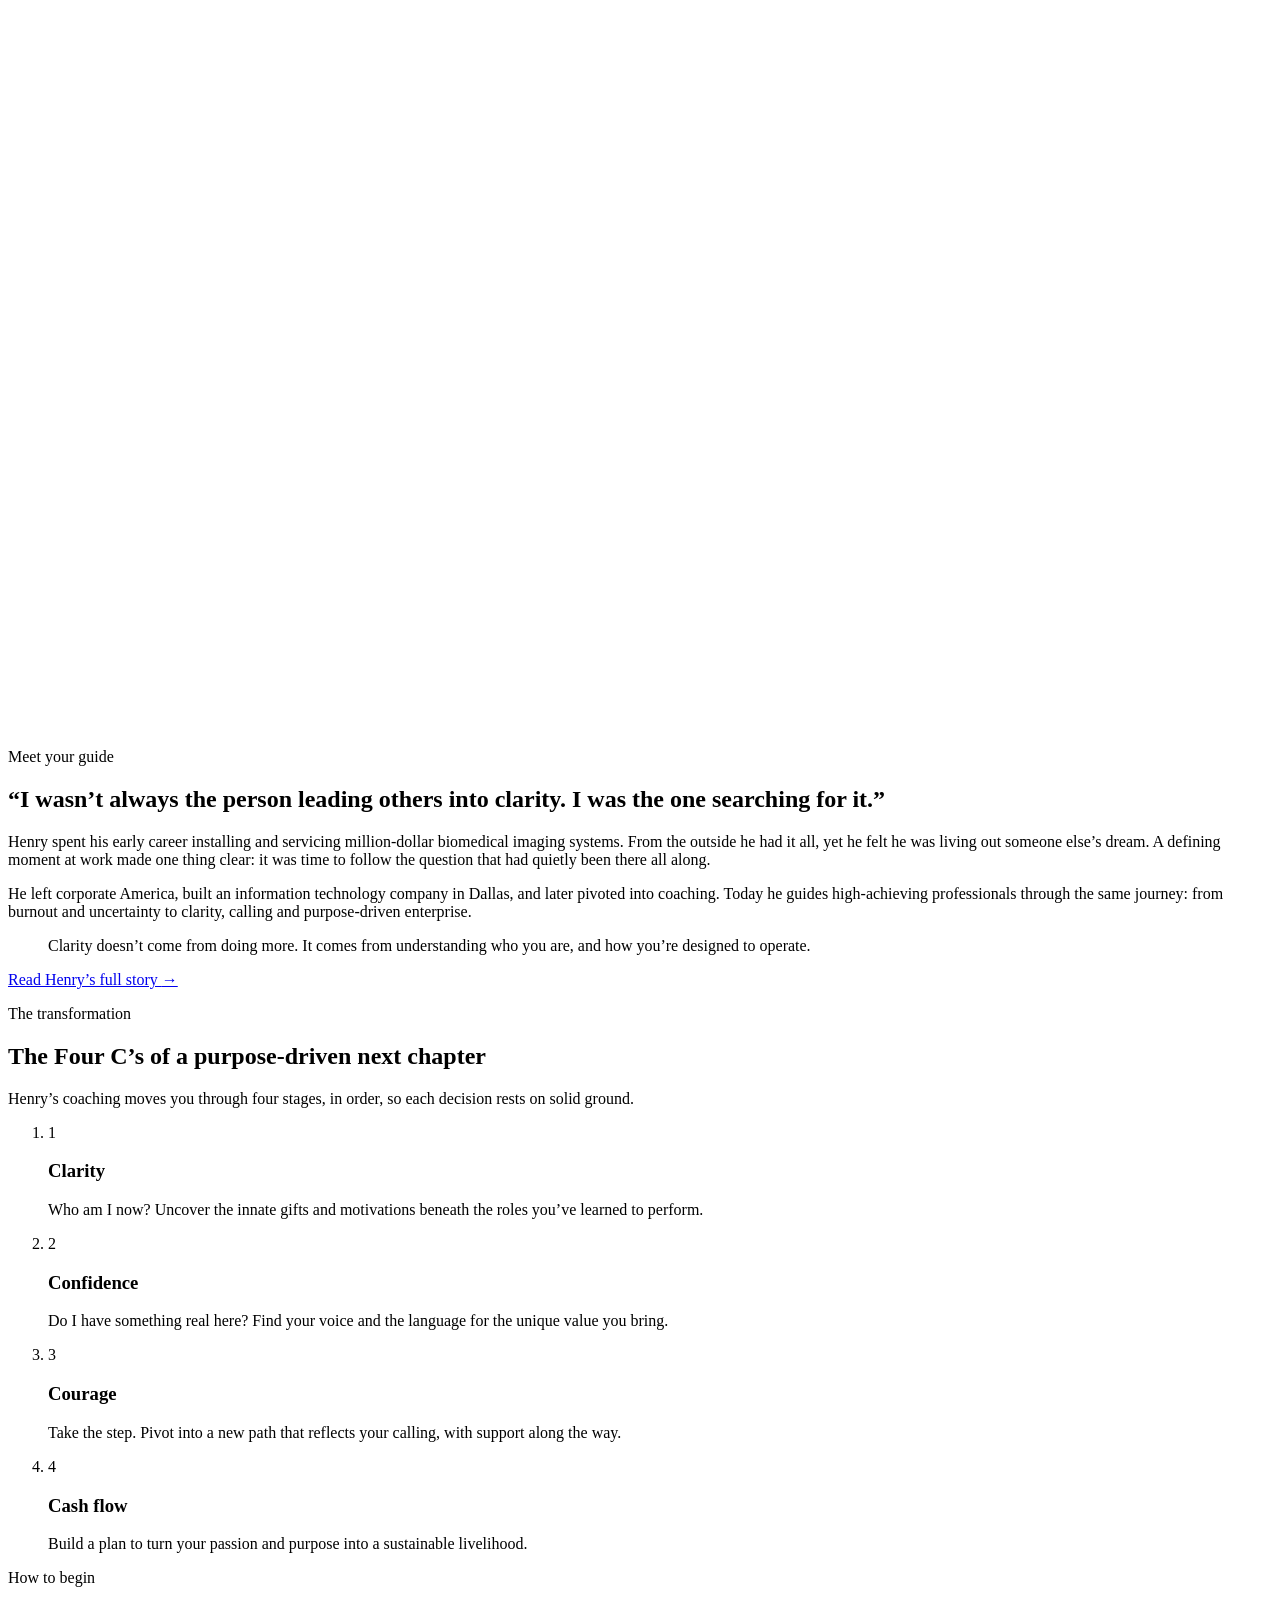
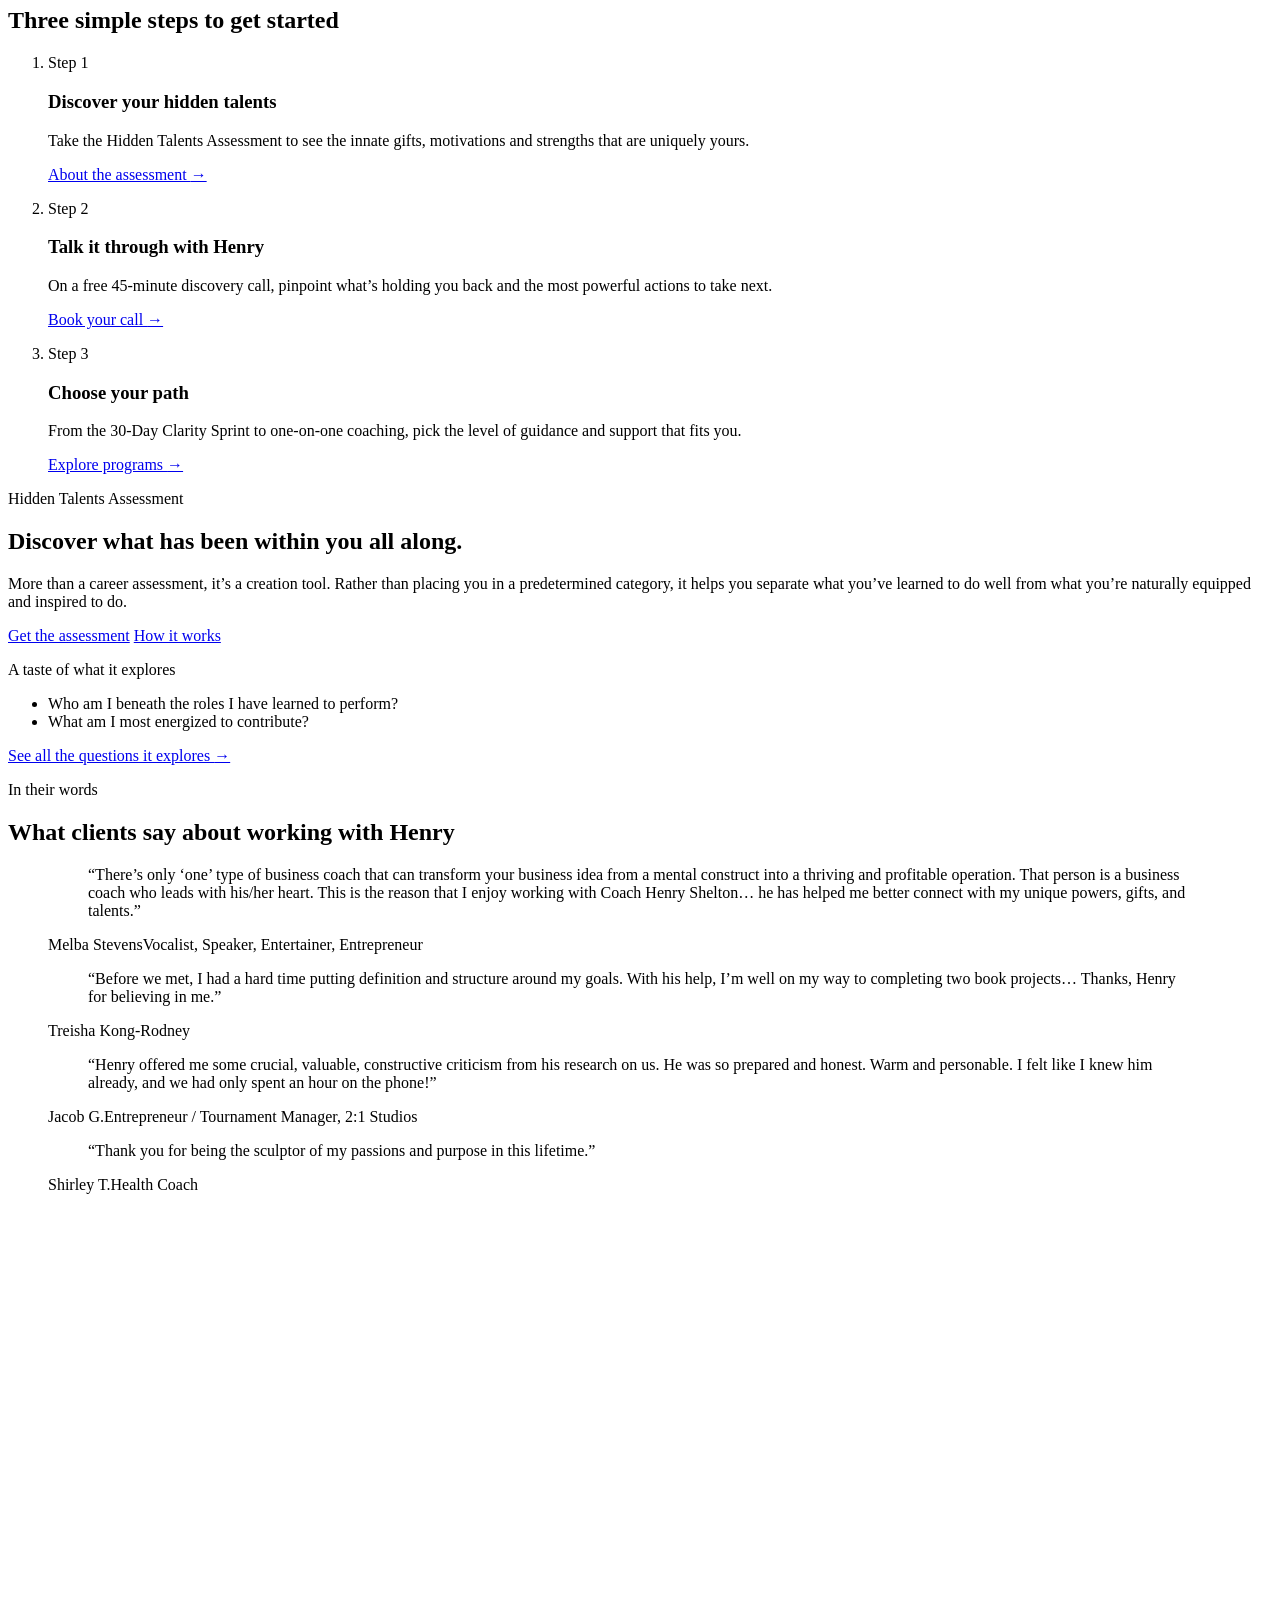
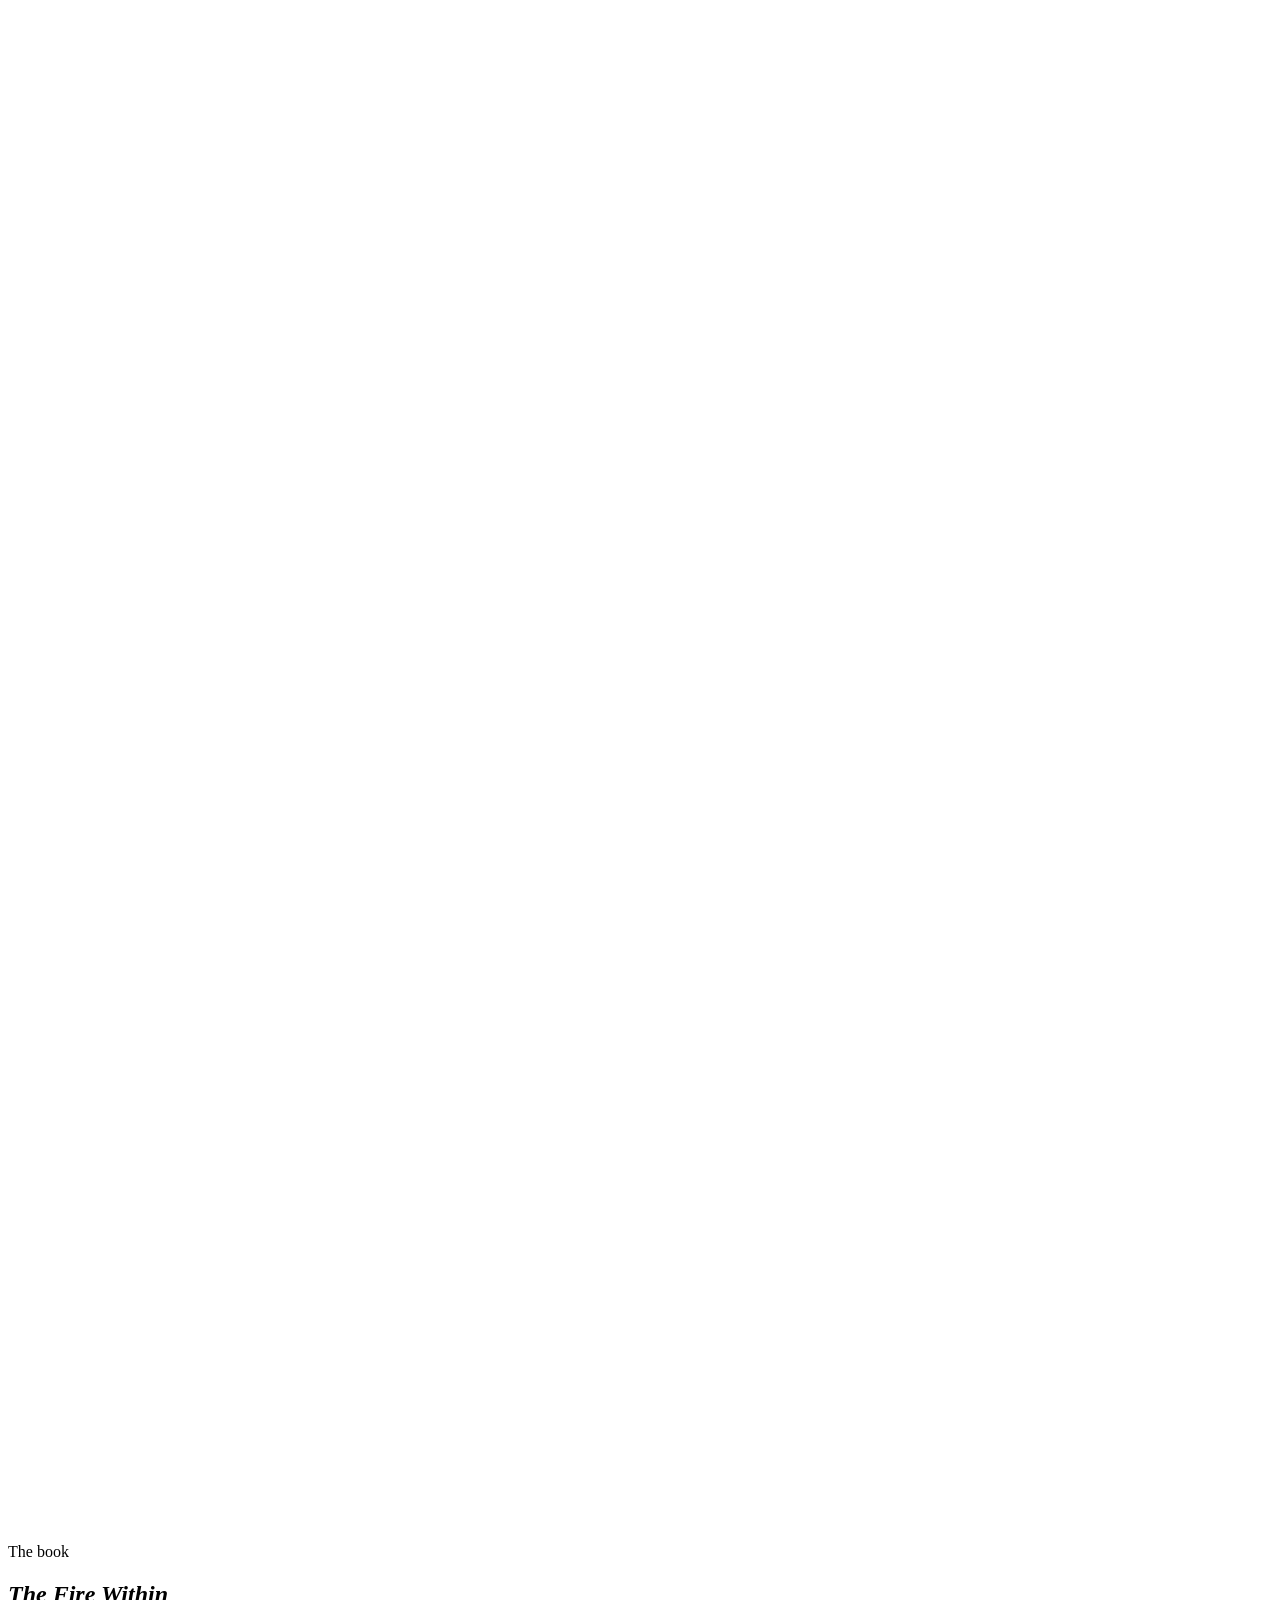
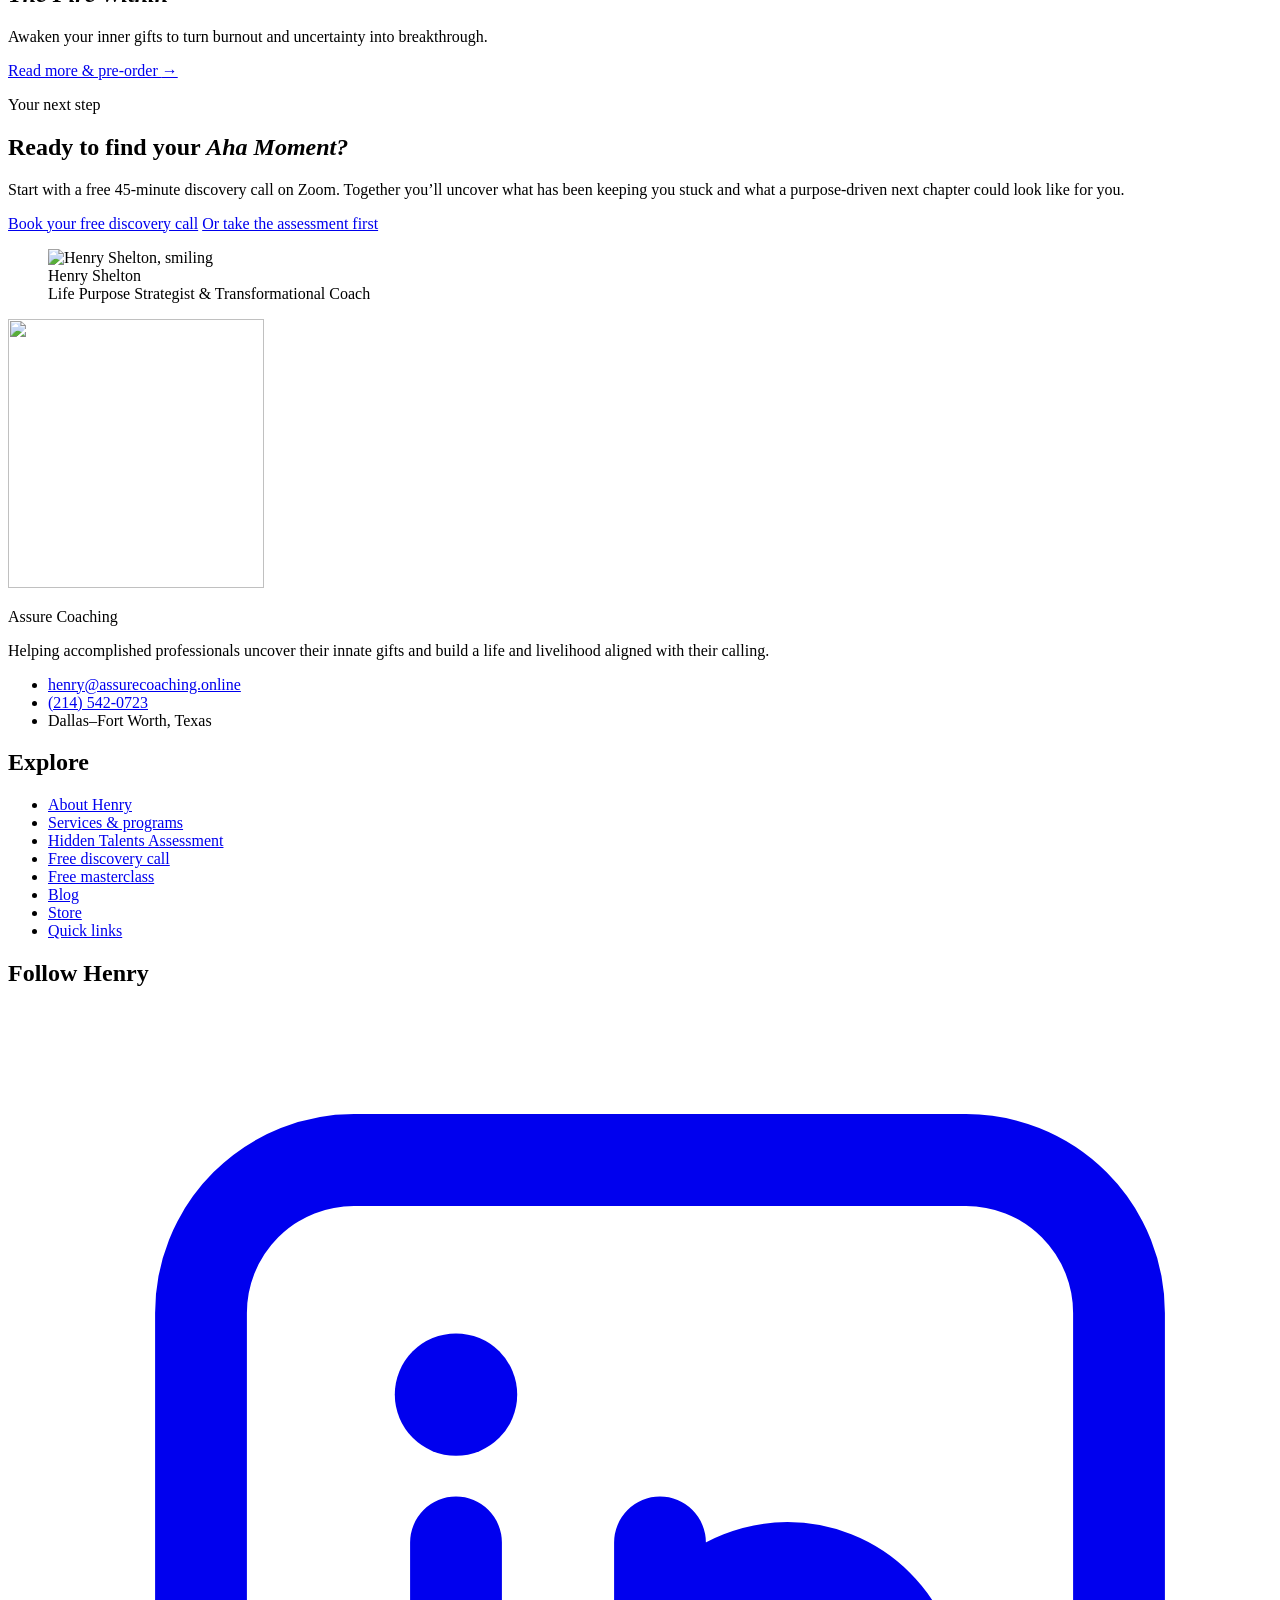
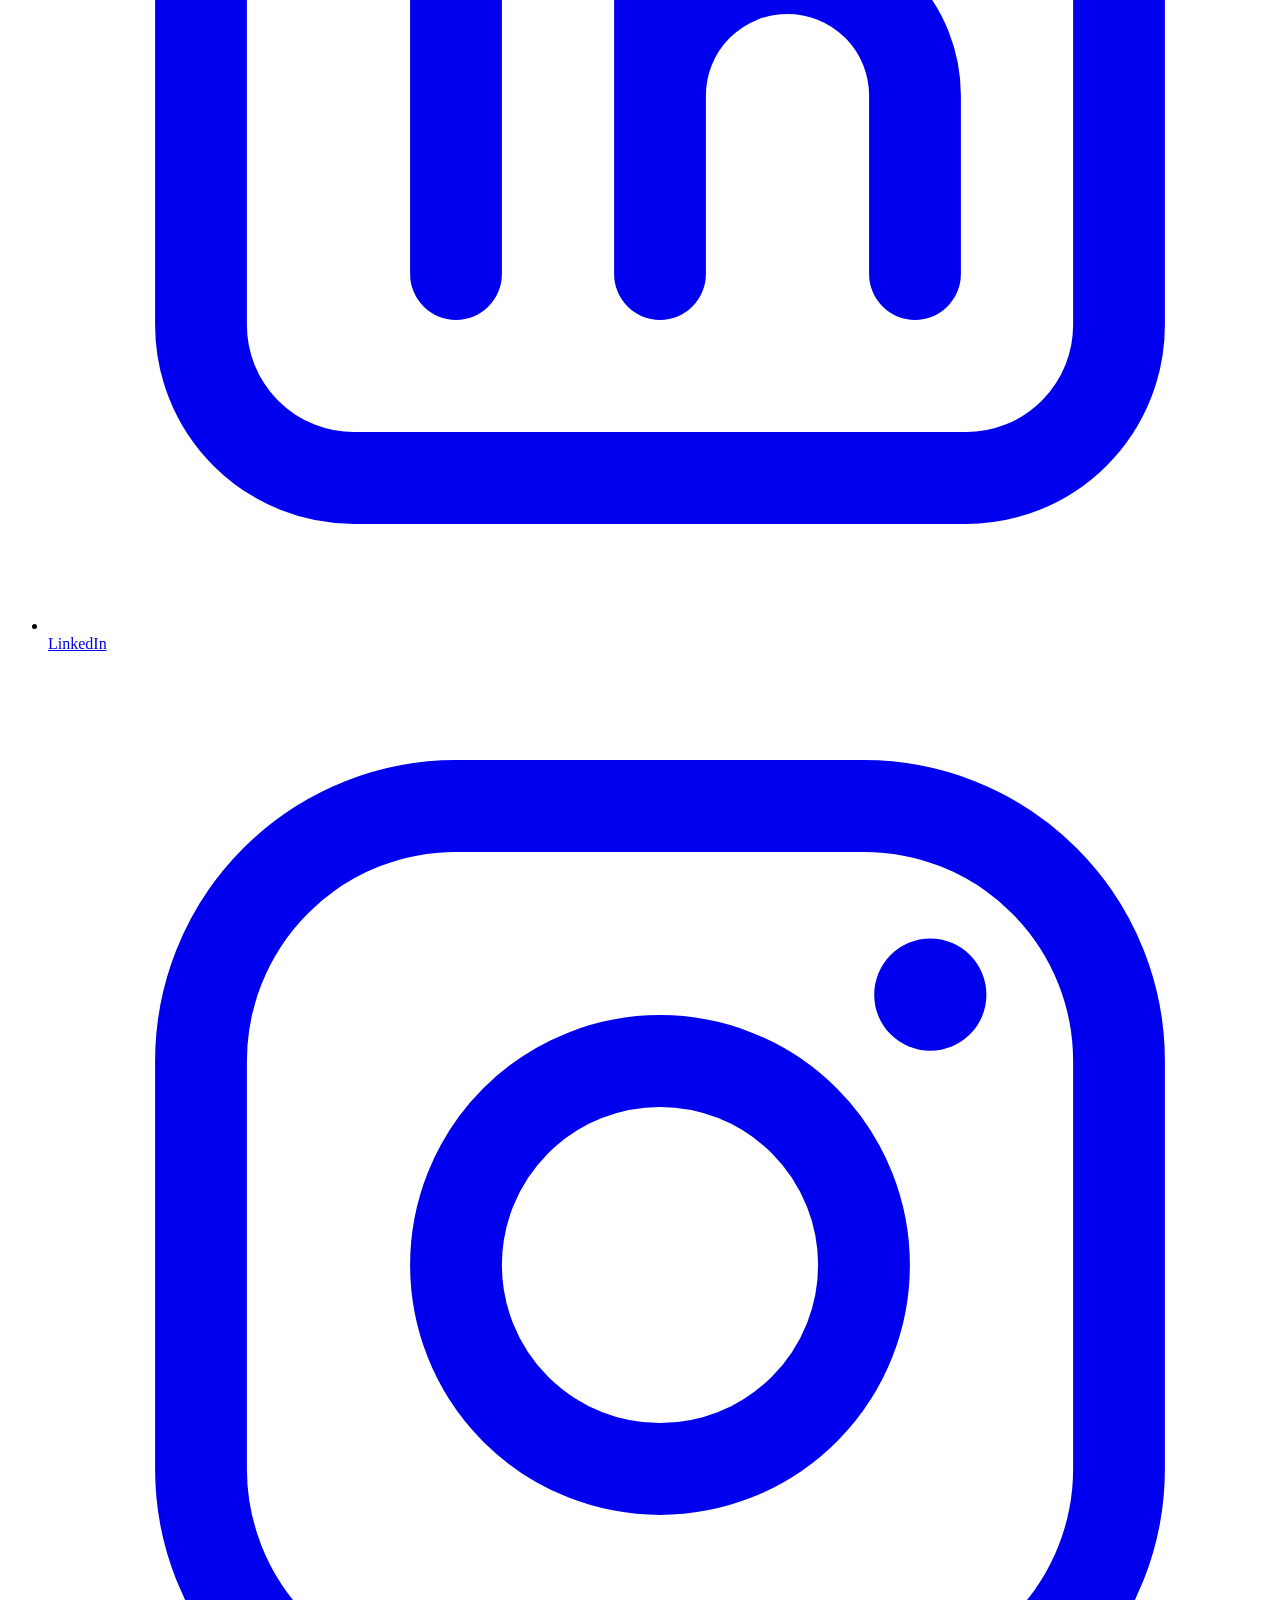
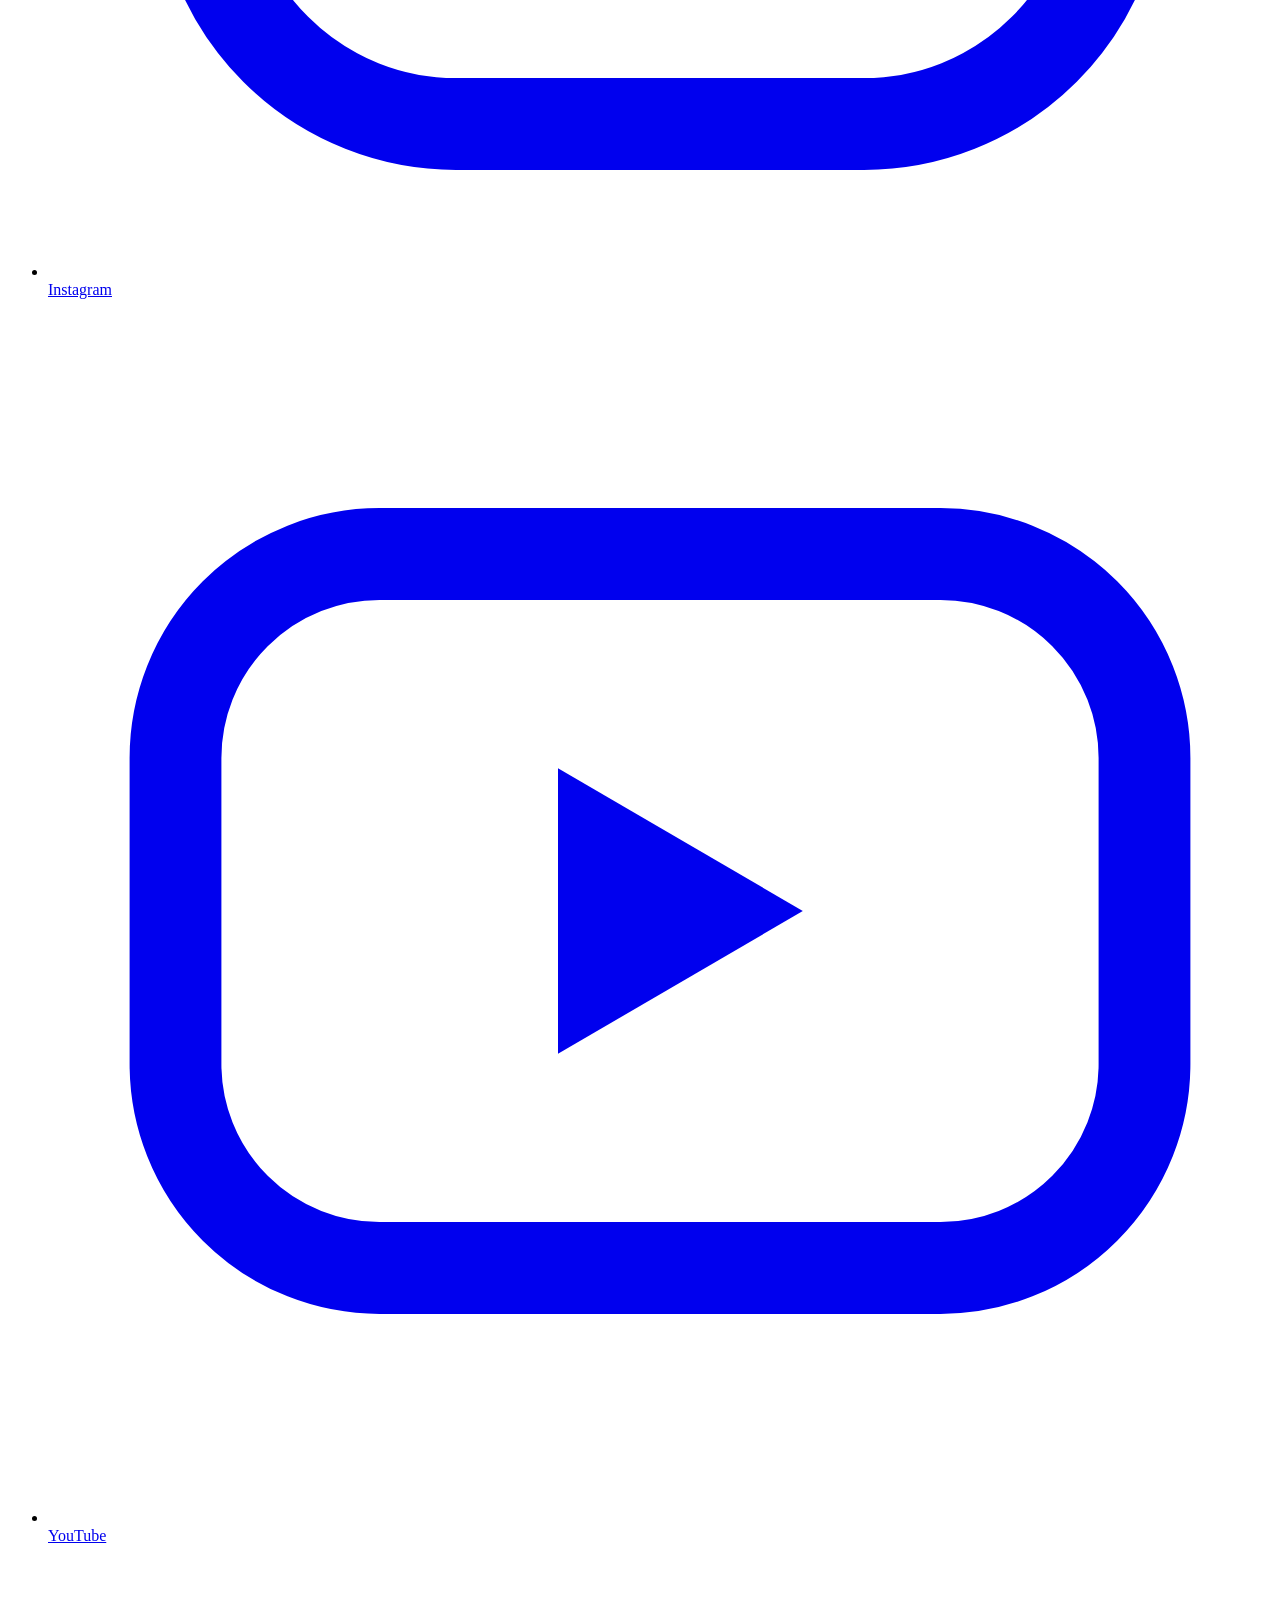
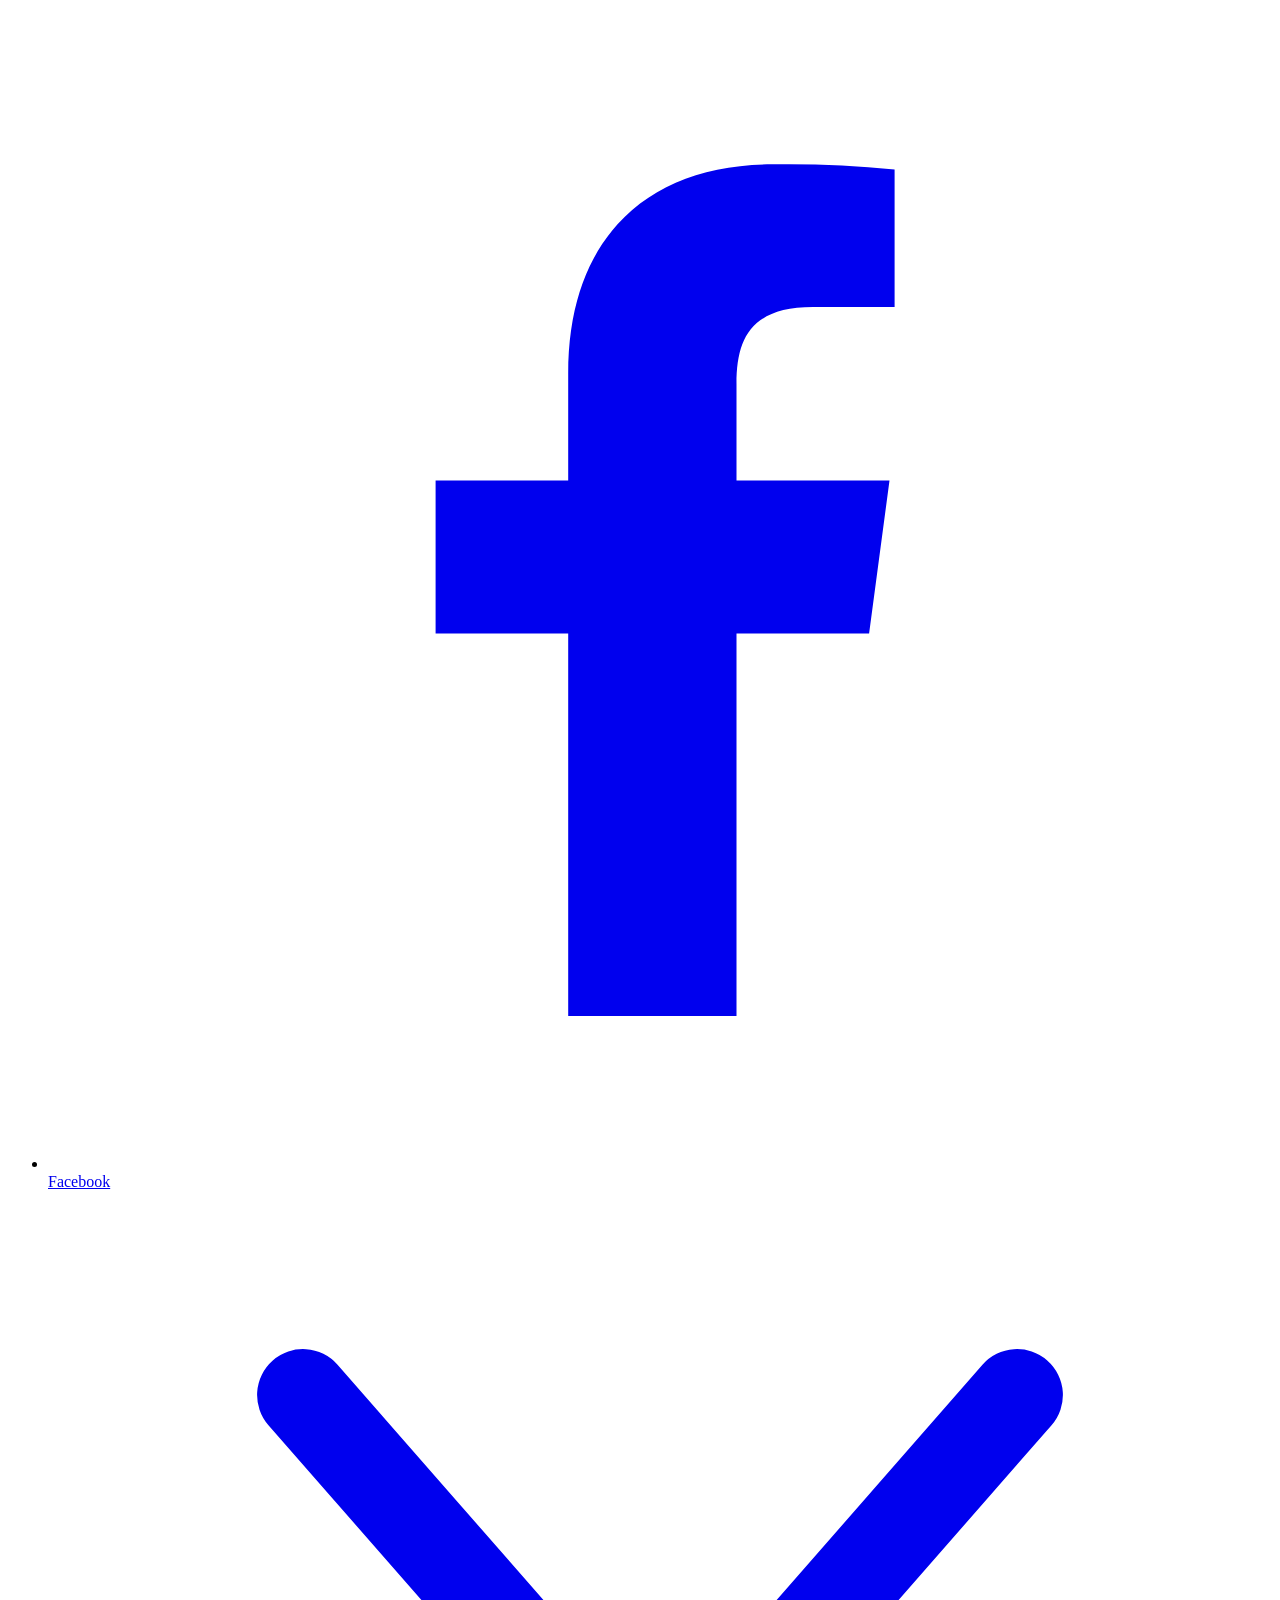
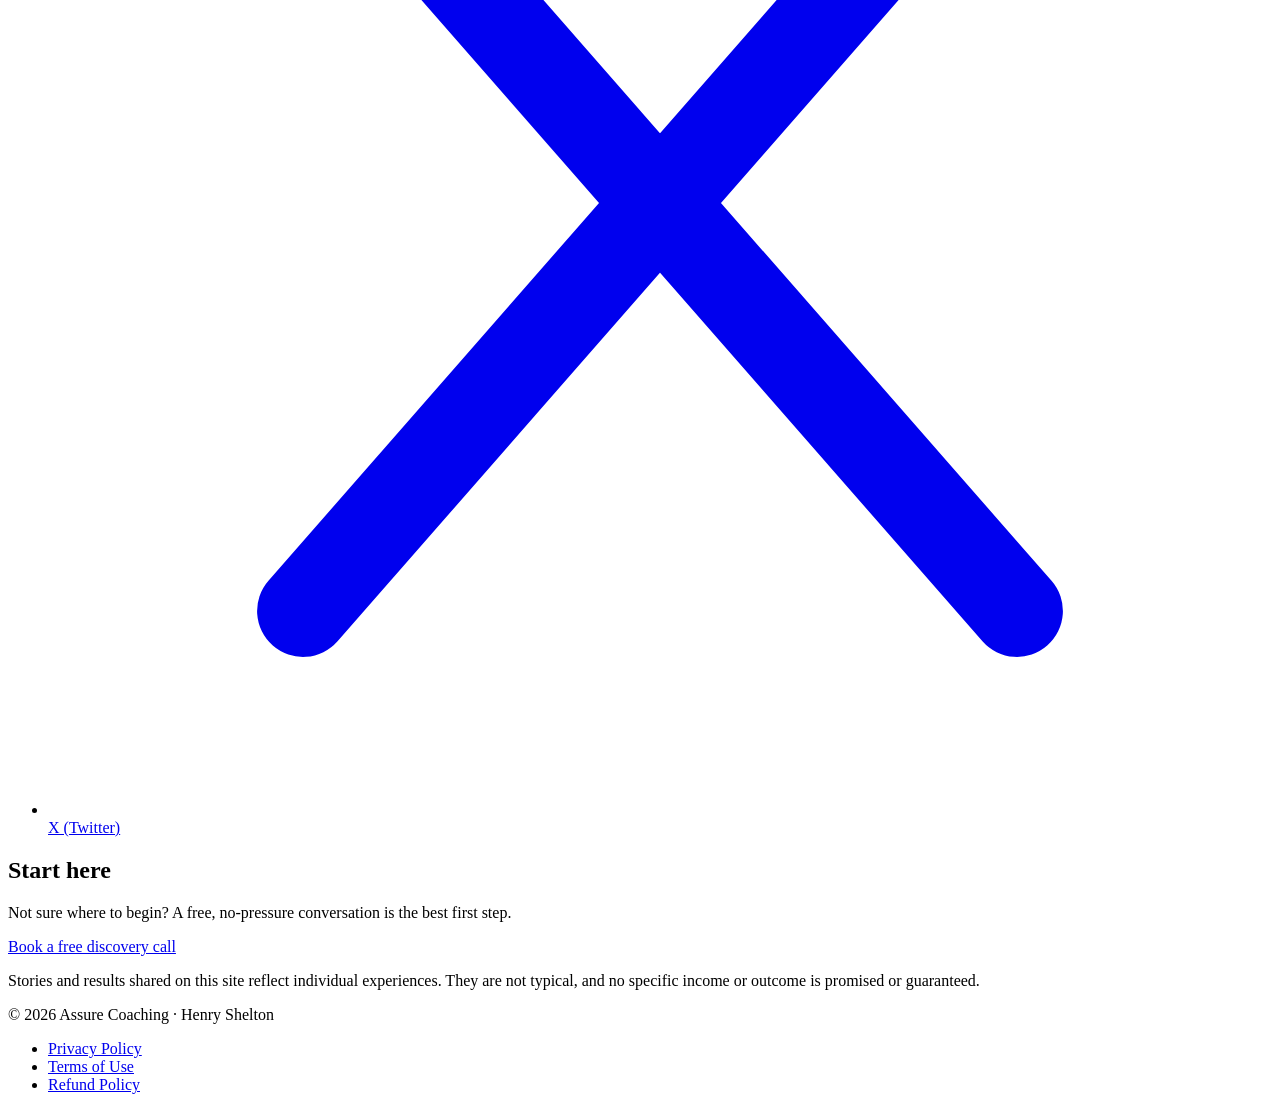
==== commit cd251ace: "Trim duplicate questions list and book section on homepageUpdate question card and book section in i" ====
--- a/index.html
+++ b/index.html
@@ -181,14 +181,12 @@
       </div>
     </div>
     <div class="question-card">
-      <p class="question-card-title">Questions it helps you explore</p>
+      <p class="question-card-title">A taste of what it explores</p>
       <ul>
         <li>Who am I beneath the roles I have learned to perform?</li>
-        <li>What comes naturally to me?</li>
         <li>What am I most energized to contribute?</li>
-        <li>What human needs or problems do I care most about?</li>
-        <li>Where might my gifts create meaningful value?</li>
-      </ul>
+      </ul>
+      <a class="text-link" href="/assure-coaching/hidden-talents-assessment/">See all the questions it explores <span aria-hidden="true">→</span></a>
     </div>
   </div>
 </section>
@@ -221,20 +219,16 @@
 </section>
 
 
-<section class="section" aria-labelledby="book-title">
-  <div class="wrap book">
-    <a class="book-cover" href="https://assurecoaching.online/store/products/the-fire-within-presale-autographed-copy" tabindex="-1" aria-hidden="true">
+<section class="section section-tight" aria-labelledby="book-title">
+  <div class="wrap book book-compact">
+    <a class="book-cover book-cover-sm" href="https://assurecoaching.online/store/products/the-fire-within-presale-autographed-copy" aria-hidden="true" tabindex="-1">
       <span style="display:block;position:relative;overflow:hidden;aspect-ratio:970/1471;"><img src="https://attractwell-3486-fast.b-cdn.net/images/3486/691beaee3fa74.png" alt="" style="position:absolute;max-width:none;width:206.18556701030926%;height:auto;left:-106.18556701030928%;top:0%;"></span>
     </a>
     <div class="book-copy">
       <p class="eyebrow">The book</p>
-      <h2 id="book-title" class="display-md"><cite>The Fire Within</cite></h2>
+      <h2 id="book-title" class="display-sm"><cite>The Fire Within</cite></h2>
       <p class="book-sub">Awaken your inner gifts to turn burnout and uncertainty into breakthrough.</p>
-      <p>Drawing on ancient archetypes and seventy innate “birth gifts,” such as courage, wisdom, vision and cheer, Henry shows how burnout and uncertainty aren’t an ending but an invitation. Through stories, practical exercises and a step-by-step framework, this weekend guide helps you begin a next chapter built on purpose.</p>
-      <div class="actions">
-        <a class="btn btn-outline" href="https://assurecoaching.online/store/products/the-fire-within-presale-autographed-copy">Pre-order a signed hardcover</a>
-        <a class="text-link" href="https://assurecoaching.online/store/products/7-archetypes-for-unlocking-your-life-purpose">Also by Henry: <cite>7 Archetypes for Unlocking Your Life Purpose</cite> <span aria-hidden="true">→</span></a>
-      </div>
+      <a class="text-link" href="/assure-coaching/services/#books">Read more &amp; pre-order <span aria-hidden="true">→</span></a>
     </div>
   </div>
 </section>
